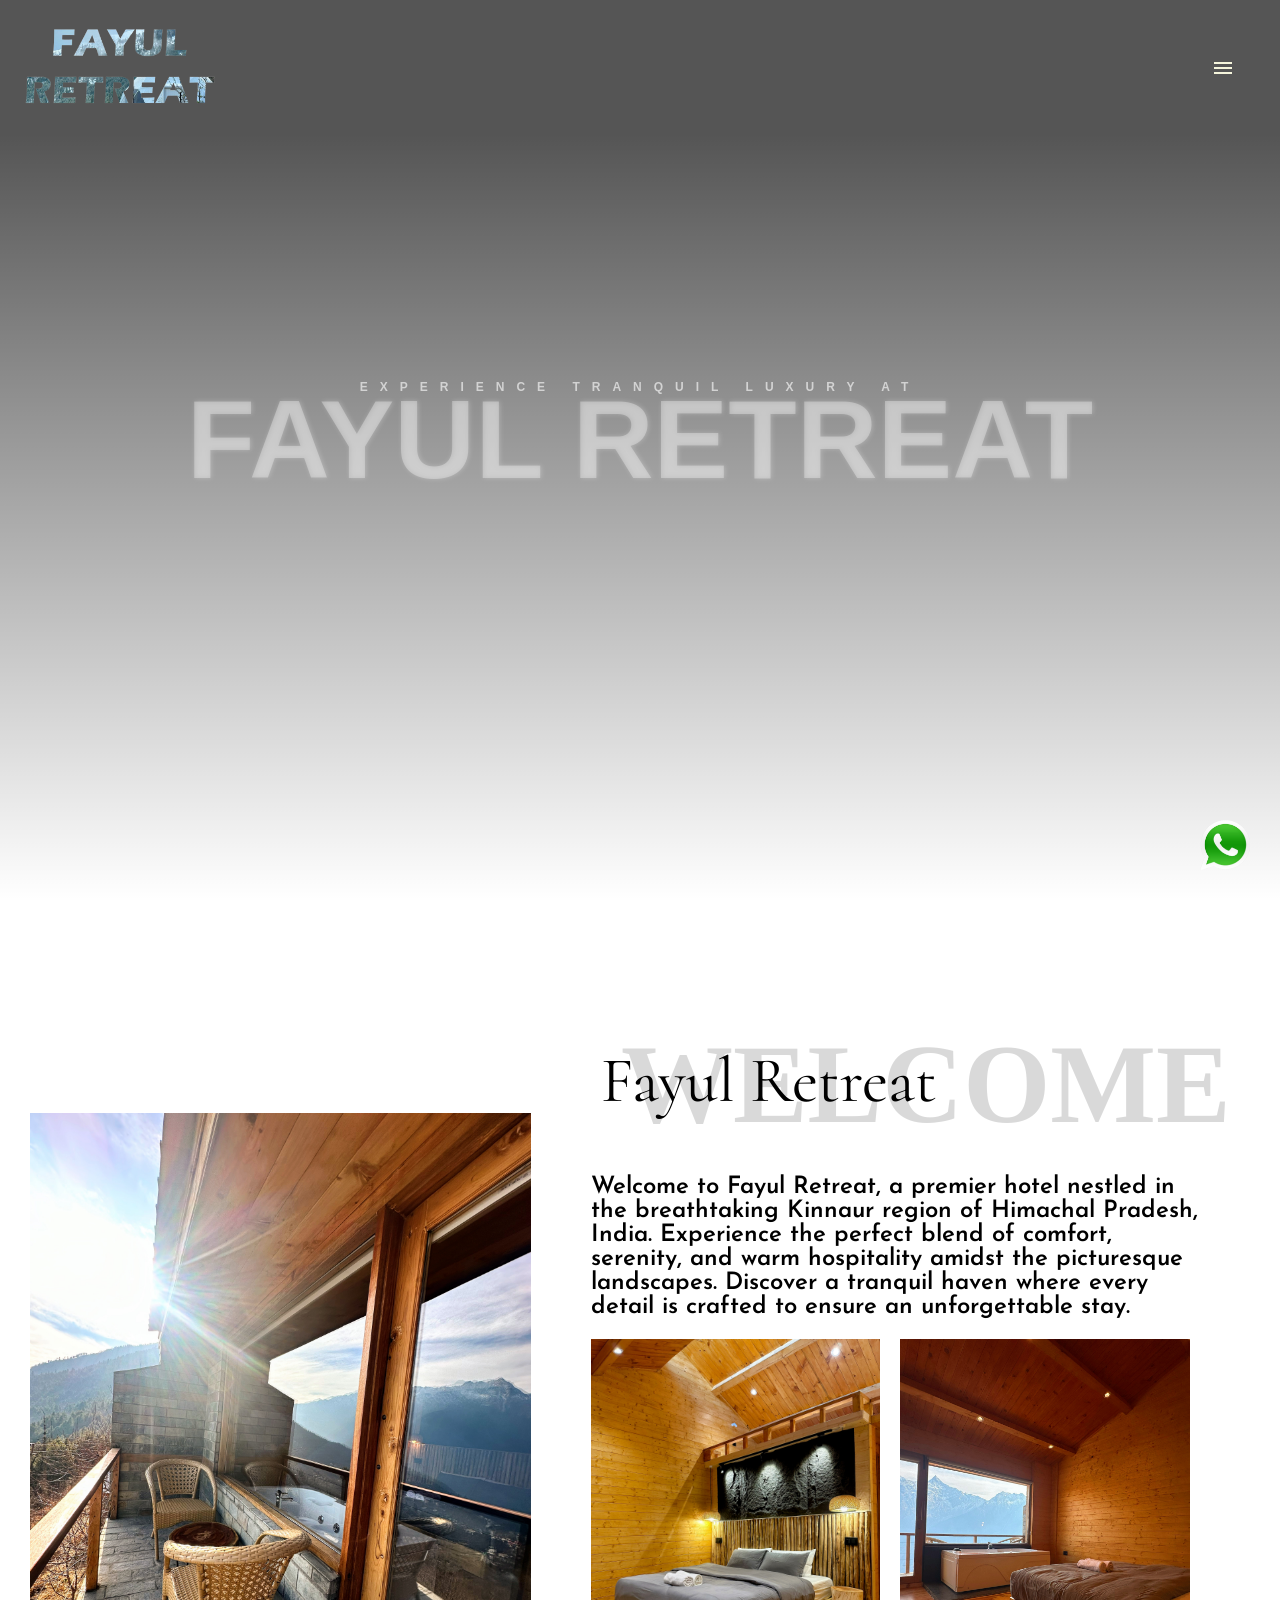
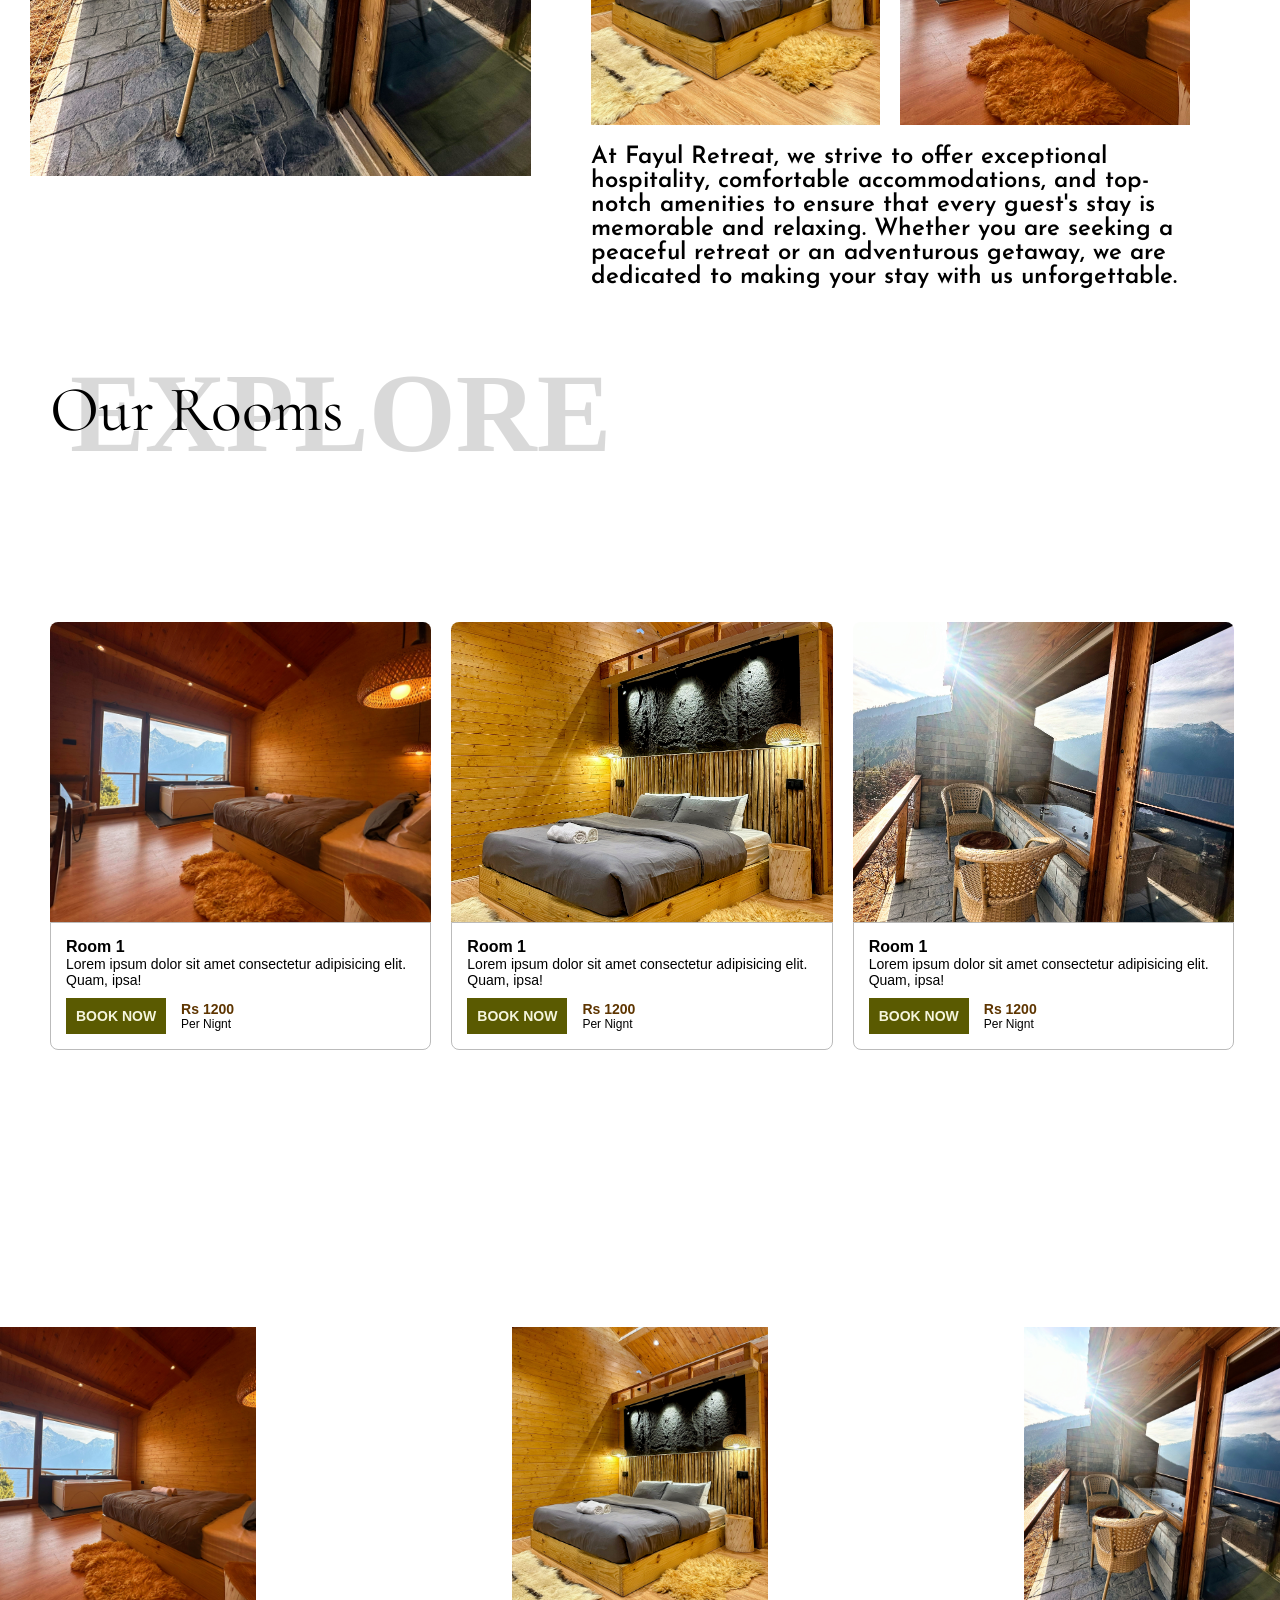
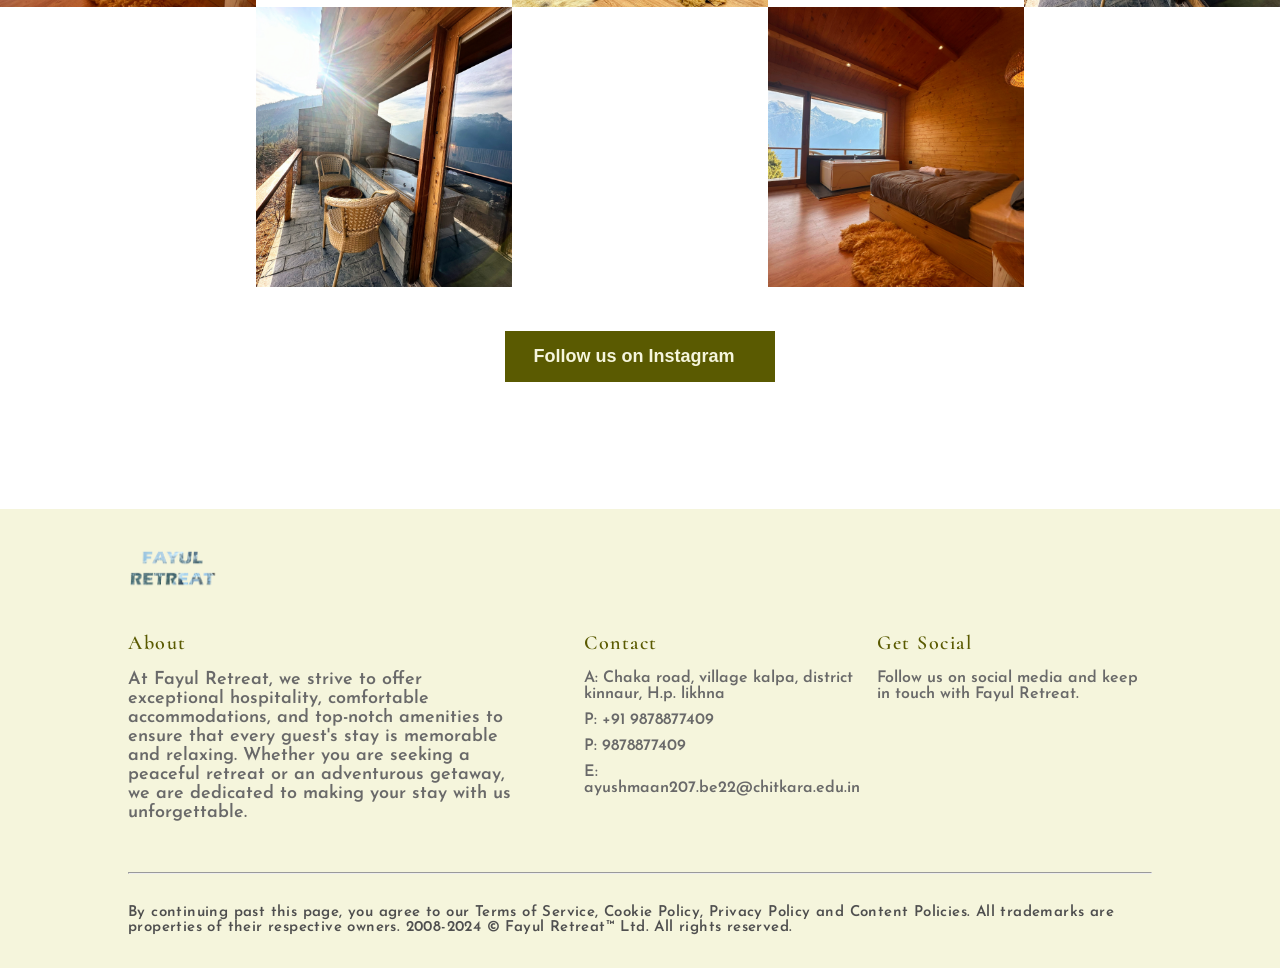
==== index.html @ 1ed149c2 "main-page" ====
<!DOCTYPE html>
<html lang="en">

<head>
    <meta charset="UTF-8">
    <meta name="viewport" content="width=device-width, initial-scale=1.0">
    <link rel="stylesheet" href="style.css">
    <link rel="stylesheet" href="https://site-assets.fontawesome.com/releases/v6.5.1/css/all.css">
    <title>Fayul Retreat: Experience tranquil luxury</title>
</head>

<body>
    <div class="stwa">
        <a href="https://wa.me/+918847505135?text=hello"><img src="images/whatsapp.png" alt=""></a>
    </div>
    <header>
        <video autoplay muted loop id="myVideo">
            <source src="images/mount.mp4">
        </video>
        <div class="grad">
            <div class="gradt">
                <p>experience tranquil luxury at</p>
                <h1>Fayul Retreat</h1>
            </div>
        </div>
        <div id="nav" class="nav">
            <div class="navup">
                <div id="logo" class="logo">
                    <img src="images/logo.png" alt="logo">
                </div>
                <span id="pbtn" class="secondary-btn"><i onclick="menu()"
                        class="material-symbols-outlined">menu</i></span>
            </div>
            <div id="navdown" class="navdown">
                <div class="lul" id="lul">
                    <li>
                        <ul><a href="index.html">home</a></ul>
                        <ul><a href="#about">about</a></ul>
                        <ul><a href="#rooms">rooms</a></ul>
                        <ul><a href="#pages">pages</a></ul>
                        <ul><a href="#contact">contact</a></ul>
                        <!-- <ul><a href="#home">home</a></ul> -->
                    </li>
                </div>
                <hr>
                <div class="rul">
                    <div>
                        <h1>Welcome to </h1>
                        <h1>Fayul Retreat</h1>
                    </div>
                    <button class="primary-btn"><a href="booknow.html">BOOK NOW </button></a>
                    <div>
                        <div class="fcc1">
                            <div>A: Chaka road, village kalpa, district kinnaur, H.p. likhna</div>
                            <div>P: +91 9878877409</div>
                            <div>P: 9878877409</div>
                            <div>E: ayushmaan207.be22@chitkara.edu.in</div>
                        </div>
                        <div class="icons">
                            <button>
                                <i class="fa-brands fa-instagram"></i>
                            </button>
                            <button>
                                <i class="fa-brands fa-whatsapp"></i>
                            </button>
                            <button>
                                <i class="fa-regular fa-envelope"></i>
                            </button>
                            <button>
                                <i class="fa-brands fa-airbnb"></i>
                            </button>
                        </div>
                    </div>
                </div>
            </div>

        </div>
    </header>
    <div class="main">

        <div class="intro">

            <div class="ir">
                <img src="images/3.JPG" alt="">
            </div>
            <div class="il">
                <div class="hed1">
                    <div class="back">welcome</div>
                    <div class="front">Fayul Retreat</div>
                </div>
                <div class="contt">
                    Welcome to Fayul Retreat, a premier hotel nestled in the breathtaking Kinnaur region of Himachal
                    Pradesh, India. Experience the perfect blend of comfort, serenity, and warm hospitality amidst the
                    picturesque landscapes. Discover a tranquil haven where every detail is crafted to ensure an
                    unforgettable stay.
                </div>
                <div class="iimg">
                    <img src="images/2.JPG" alt="">
                    <img src="images/1.JPG" alt="">
                </div>
                <div class="contt">
                    At Fayul Retreat, we strive to offer exceptional hospitality, comfortable accommodations, and
                    top-notch amenities to ensure that every guest's stay is memorable and relaxing. Whether you are
                    seeking a peaceful retreat or an adventurous getaway, we are dedicated to making your stay with us
                    unforgettable.
                </div>
            </div>

        </div>

        <div id="rooms">

            <div class="hed">
                <div class="back">explore</div>
                <div class="front">Our Rooms</div>
            </div>
            <div class="rcont">
                <div class="rcard">
                    <div class="rimg">
                        <img src="images/1.JPG" alt="">
                    </div>
                    <div class="textr">
                        <div class="rtext">
                            <span class="ch">room 1</span>
                            <span class="ct">Lorem ipsum dolor sit amet consectetur adipisicing elit. Quam, ipsa!</span>
                        </div>
                        <div class="rbook">
                            <a href="booknow.html">
                                <button class="cbn">Book Now</button>
                            </a>
                            <div class="cprc">
                                <span class="cu">Rs 1200</span>
                                <span class="cd">Per Nignt</span>
                            </div>
                        </div>
                    </div>
                </div>
                <div class="rcard">
                    <div class="rimg">
                        <img src="images/2.JPG" alt="">
                    </div>
                    <div class="textr">
                        <div class="rtext">
                            <span class="ch">room 1</span>
                            <span class="ct">Lorem ipsum dolor sit amet consectetur adipisicing elit. Quam, ipsa!</span>
                        </div>
                        <div class="rbook"><a href="booknow.html">
                                <button class="cbn">Book Now</button>
                            </a>
                            <div class="cprc">
                                <span class="cu">Rs 1200</span>
                                <span class="cd">Per Nignt</span>
                            </div>
                        </div>
                    </div>
                </div>
                <div class="rcard">
                    <div class="rimg">
                        <img src="images/3.JPG" alt="">
                    </div>
                    <div class="textr">
                        <div class="rtext">
                            <span class="ch">room 1</span>
                            <span class="ct">Lorem ipsum dolor sit amet consectetur adipisicing elit. Quam, ipsa!</span>
                        </div>
                        <div class="rbook"><a href="booknow.html">
                                <button class="cbn">Book Now</button>
                            </a>
                            <div class="cprc">
                                <span class="cu">Rs 1200</span>
                                <span class="cd">Per Nignt</span>
                            </div>
                        </div>
                    </div>
                </div>
                <div class="rcard">
                    <div class="rimg">
                        <img src="images/1.JPG" alt="">
                    </div>
                    <div class="textr">
                        <div class="rtext">
                            <span class="ch">room 1</span>
                            <span class="ct">Lorem ipsum dolor sit amet consectetur adipisicing elit. Quam, ipsa!</span>
                        </div>
                        <div class="rbook"><a href="booknow.html">
                                <button class="cbn">Book Now</button>
                            </a>
                            <div class="cprc">
                                <span class="cu">Rs 1200</span>
                                <span class="cd">Per Nignt</span>
                            </div>
                        </div>
                    </div>
                </div>
                <div class="rcard">
                    <div class="rimg">
                        <img src="images/2.JPG" alt="">
                    </div>
                    <div class="textr">
                        <div class="rtext">
                            <span class="ch">room 1</span>
                            <span class="ct">Lorem ipsum dolor sit amet consectetur adipisicing elit. Quam, ipsa!</span>
                        </div>
                        <div class="rbook"><a href="booknow.html">
                                <button class="cbn">Book Now</button>
                            </a>
                            <div class="cprc">
                                <span class="cu">Rs 1200</span>
                                <span class="cd">Per Nignt</span>
                            </div>
                        </div>
                    </div>
                </div>
                <div class="rcard">
                    <div class="rimg">
                        <img src="images/3.JPG" alt="">
                    </div>
                    <div class="textr">
                        <div class="rtext">
                            <span class="ch">room 1</span>
                            <span class="ct">Lorem ipsum dolor sit amet consectetur adipisicing elit. Quam, ipsa!</span>
                        </div>
                        <div class="rbook"><a href="booknow.html">
                                <button class="cbn">Book Now</button>
                            </a>
                            <div class="cprc">
                                <span class="cu">Rs 1200</span>
                                <span class="cd">Per Nignt</span>
                            </div>
                        </div>
                    </div>
                </div>

            </div>
        </div>

        <div id="pages" class="insta">
            <div class="igrid">
                <div class="igc">
                    <img src="images/1.JPG" alt="">
                </div>
                <div class="igc">
                    <video autoplay muted loop id="myVideo">
                        <source src="images/mount.MOV">
                    </video>
                </div>
                <div class="igc">
                    <img src="images/2.JPG" alt="">
                </div>
                <div class="igc">
                    <video autoplay muted loop id="myVideo">
                        <source src="images/r2vid.MOV">
                    </video>
                </div>
                <div class="igc">
                    <img src="images/3.JPG" alt="">
                </div>
                <div class="igc">
                    <video autoplay muted loop id="myVideo">
                        <source src="images/r2vid.MOV">
                    </video>
                </div>
                <div class="igc">
                    <img src="images/3.JPG" alt="">
                </div>
                <div class="igc">
                    <video autoplay muted loop id="myVideo">
                        <source src="images/outvid.MP4">
                    </video>
                </div>
                <div class="igc">
                    <img src="images/1.JPG" alt="">
                </div>
                <div class="igc">
                    <video autoplay muted loop id="myVideo">
                        <source src="images/r1vid.MOV">
                    </video>
                </div>
            </div>
            <div class="itg">
                <button class="inb">
                    <span>Follow us on Instagram</span>
                    <i class="fa-brands fa-instagram"></i>
                </button>
            </div>
        </div>





    </div>
    <footer>
        <div class="foot">
            <div class="f0">
                <img src="images/logo.png" alt="">
            </div>
            <div class="f1">
                <div class="about" id="about">
                    <div class="fch">About</div>
                    <div class="fcc">At Fayul Retreat, we strive to offer exceptional hospitality, comfortable
                        accommodations, and top-notch amenities to ensure that every guest's stay is memorable and
                        relaxing. Whether you are seeking a peaceful retreat or an adventurous getaway, we are dedicated
                        to making your stay with us unforgettable.
                    </div>
                </div>
                <div class="fcont">

                    <div class="fc1">
                        <div class="fch">Contact</div>
                        <div class="fcc">
                            <div>A: Chaka road, village kalpa, district kinnaur, H.p. likhna</div>
                            <div>P: +91 9878877409</div>
                            <div>P: 9878877409</div>
                            <div>E: ayushmaan207.be22@chitkara.edu.in</div>
                        </div>

                    </div>

                    <div class="fc1">
                        <div class="fch">Get Social</div>
                        <div class="fcc">
                            <span>Follow us on social media and keep in touch with Fayul Retreat.</span>
                            <div class="icons">
                                <button>
                                    <i class="fa-brands fa-instagram"></i>
                                </button>
                                <button>
                                    <i class="fa-brands fa-whatsapp"></i>
                                </button>
                                <button>
                                    <i class="fa-regular fa-envelope"></i>
                                </button>
                                <button>
                                    <i class="fa-brands fa-airbnb"></i>
                                </button>

                            </div>
                        </div>
                    </div>

                </div>
            </div>
            <hr>
            <div class="f2">
                By continuing past this page, you agree to our Terms of Service, Cookie Policy, Privacy Policy and
                Content Policies. All trademarks are properties of their respective owners. 2008-2024 © Fayul Retreat™
                Ltd. All
                rights reserved.
            </div>
        </div>
    </footer>
    <script src="script.js"></script>
</body>

</html>
---- style.css ----
@import url("https://fonts.googleapis.com/css2?family=Material+Symbols+Outlined:opsz,wght,FILL,GRAD@24,400,0,0");

@import url("https://fonts.googleapis.com/css?family=Josefin+Sans:thin100|Cormorant");

* {
    font-family: sans-serif;
    padding: 0px;
    margin: 0px;
    box-sizing: border-box;
}

.stwa{
    position:fixed;
    margin: 30px;
    bottom: 0;
    right: 0;
    z-index: 100;
    height: 50px;

}
.stwa img{
    height: 100%;
}
header {
    height: 100vh;
}

#myVideo {
    position: relative;
    top: 0;
    left: 0;
    object-fit: cover;
    object-position: center;
    width: 100%;
    height: 100%;
    filter: contrast(80%);
}

.grad {
    position: absolute;
    top: 0;
    left: 0;
    width: 100%;
    height: 100%;
    background: linear-gradient(rgba(0, 0, 0, 0.667) 15%, transparent);
    display: flex;
    flex-direction: column;
    text-align: center;
    justify-content: center;
}

.gradt {
    /* background: linear-gradient(transparent,rgba(0, 0, 0, 0.473), transparent); */
    height: 160px;
    display: flex;
    text-align: center;
    justify-content: center;
    position: relative;
}

.grad p {
    letter-spacing: 12px;
    color: rgba(255, 255, 255, 0.61);
    font-weight: 600;
    font-size: 12px;
    text-transform: uppercase;
    position: absolute;
    top: 0;
    padding-top: 10px;
}

.grad h1 {
    padding-top: 20px;
    line-height: 100px;
    position: absolute;
    top: 0;
    text-transform: uppercase;
    font-weight: 900;
    font-size: 112px;
    color: rgba(255, 255, 255, 0.32);
    text-shadow: 1px 0 5px #ffffff40;
}

@media screen and (max-width:600px) {
    .gradt h1{
        transition: 0.2s;
        transform: scale(0.7);
    }  
    .grad p{
        transition: 0.2s;
        transform: scale(0.7);
    }
}
@media screen and (max-width:440px) {
    .gradt h1{
        transition: 0.2s;
        transform: scale(0.5);
    } 
    .grad p{
        transition: 0.2s;
        transform: scale(0.5);
    }  
}

.nav {
    position: absolute;
    top: 0;
    left: 0;
    width: 100%;
    height: 100vh;
    display: flex;
    flex-direction:column;
    align-items: center;
}

.show1{
    background-color: #fff;
    transition: 0.5s;
}
.logo {
    display: flex;
    align-items: center;
}

.logo img {
    height: 10vh;
}

.navup{
    height: 15vh;
    display: flex;
    justify-content: space-between;
    width: 100%;
    padding: 20px;
    align-items: center;
}
.navdown{
    display: none;
    /* display: flex; */
    height: 80vh;
    width: 100%;
    justify-content: center;
    padding: 0 30px;
    /* background-color: green; */
}
.show3{
    display: flex;
    justify-content: center;
    transition: 0.5s;
}

.lul{
    display: flex;
    flex-direction: column;
    justify-content: center;
    padding: 50px 0 50px 10px;
}

.lul li {
    align-items: end;
    list-style: none;
    height: 100%;
    display: flex;
    flex-direction: column;
    justify-content: space-between;
}
.lul a{
    font-family: "Josefin Sans", sans-serif;
    text-transform: uppercase;
    text-decoration: none;
    color: rgb(0, 0, 0);
    font-weight: 900;
    font-size: xxx-large;
}
.lul li a:hover {
    color:rgb(90, 90, 1);
}


.navdown hr{
    margin: 0 5%;
}


.rul{
    display: flex;
    flex-direction: column;
    justify-content: space-evenly;
    align-items: start;
    padding: 5% 10px 5% 0px;
    
}
.rul h1{
    line-height: 50px;
    font-family: 'Cormorant', serif;
    font-size: 50px;
    font-weight:normal;
}
.primary-btn {
    padding: 20px;
    border: 0;
    font-weight: 900;
    font-size: large;
    text-transform: uppercase;
    cursor: pointer;
    font-family: "Josefin Sans", sans-serif;
    background-color: transparent;
    border: 1px solid #696969;
    color: black;
}
.primary-btn>a{
    color:rgb(90, 90, 1);
    text-decoration: none;
}

.primary-btn:hover {
    background-color:rgb(90, 90, 1);
    color: beige;
    border: none;
    transition: 0.5s 
}

.rul .fcc1{
    padding-bottom: 15px;
    cursor: pointer;
    color: #696969;
    font-weight: 600;
    font-size: 18px;
}
.fcc1 div{
    font-family: "Josefin Sans", sans-serif;
}

@media screen and (max-width:700px) {
    .show3{
        display: flex;
        flex-direction: column;
        justify-content: start;
    }
    .navdown {
        /* background-color: green; */
        height: 100%;
        padding: 30px;
        margin: 0;
    }
    .lul{
        align-self: start;
        padding: 0;
    }
    .lul li{
        align-items: start;
    }
    .lul a{
        font-size: larger;
    }
    .lul ul{
        padding-bottom: 10px;
    }
    .navdown hr{
        margin: 20px 0 ;
    }
    .rul{
        height: 100%;
        align-self: start;
        padding: 0;
    }
    .rul h1{
        line-height: 40px;
        font-size: 40px;
    }
    .primary-btn {
        padding: 15px;
    }

}

@media screen and (max-width:400px) {
    .rul h1{
        line-height: 30px;
        font-size: 30px;
    }
    .primary-btn {
        padding: 10px;
    }
    .rul .fcc1{
        padding-bottom: 5px;
        font-size:15px;
    }

}


.secondary-btn {
    color: beige;
    margin-right: 20px;
    align-items: center;
    padding: 5px;
    height: 36px;
    display: flex;
    align-items: center;
    cursor: pointer;
    
}
.show2{
    color: black;
}

.secondary-btn:hover {
    background-color:  #6969692e;
    border-radius: 5px;
}



.intro {
    margin: 80px 10px 0px;
    display: flex;
    flex-direction: row;
    padding: 20px;
}

.il {
    width: 70%;
    display: flex;
    flex-direction: column;
    padding: 0 50px;
}
.hed1 {
    margin: 20px;
    position: relative;
    min-height: 15vh;
    display: flex;
    flex-direction: column;
}
.hed {
    margin: 20px;
    position: relative;
    height: 15vh;
    display: flex;
    flex-direction: column;
}
.contt {
    font-family: "Josefin Sans", sans-serif;
    font-weight: 600;
    font-size: 1.5em;
    /* position: relative; */
    padding-left: 10px;
}

@media screen and (max-width:700px) {
    .hed{
        transition: 0.2s;
        transform: scale(0.9);
        margin-left: 0;
        align-self: start;
        margin-left: 20px;
    } 
    .hed1{
        transition: 0.2s;
        transform: scale(0.85);
        margin-left: 0;
        align-self: start;
        margin-bottom: 30px;
    }  
}
@media screen and (max-width:600px) {
    .hed{
        transition: 0.2s;
        transform: scale(0.6);
        align-self: start;
        margin-left: 10px;
    } 
    .hed1{
        transition: 0.2s;
        transform: scale(0.55);
        align-self: start;
        margin-left: 7px;
        margin-bottom: 20px;
    } 
    .contt {
        font-size: 1.3em;
    }
    
}
@media screen and (max-width:403px) {
    .hed{
        transition: 0.2s;
        transform: scale(0.45);
        align-self: start;
        margin-left: 10px;
    } 
    .hed1{
        transition: 0.2s;
        transform: scale(0.4);
        align-self: start;
        margin-left: 7px;
        margin-bottom: 0px;
    } 
    .contt {
        font-size: 1em;
    }
}

.back {
    padding-left: 20px;
    font-family: serif;
    text-transform: uppercase;
    font-size: 7em;
    position: absolute;
    font-weight: 900;
    color: rgba(0, 0, 0, 0.15);
}

.front {
    width: 500px;
    font-family: 'Cormorant', serif;
    font-size: 4em;
    position: absolute;
    /* height: 100%; */
    top: 22px;
}

.iimg {
    display: flex;
    flex-direction: row;
    height: 50%;

}

.iimg img {
    padding: 20px 10px;
    width: 50%;
    min-height: 100%;
    object-fit: cover;
    object-position: center;
}



.ir {
    padding: 30px 0;
    width: 50%;
    display: flex;
    justify-content: center;
    align-items: center;

}

.ir img {
    width: 100%;
    height: 80%;
    object-fit: cover;
    object-position: center;
    /* padding:0 50px; */
}

@media screen and (max-width:1200px) {
    .intro {
        display: flex;
        flex-direction: column;
    }
    .il{
        width: 100%;
        padding: 0;
    }
    .ir{
        width: 100%;

    }
    /* .hed {
        margin-bottom: 20vh;
    } */
}





#rooms {
    margin: 0px 10px;
    display: flex;
    flex-direction: column;
    padding: 20px;
    height: 100vh;
}

.rcont {
    padding: 0 20px;
    height: 100%;
    display: grid;
    grid-auto-flow: column;
    grid-auto-columns: calc((100% /3) - 12px);
    grid-gap: 20px;
    overflow: hidden;
    align-items: center;
    /* background-color: gray; */
}
.rcard {
    /* background-color: rgb(227, 54, 54); */
    height: 500px;
    margin-top: 75px;
    display: flex;
    flex-direction: column;
}

@media screen and (max-width:900px) {
    .rcont {
    grid-auto-columns: calc((100% /2));
    }
    .rcard{
        margin-top: 30px;
        }
}
@media screen and (max-width:600px) {
    .rcont {
    grid-auto-columns: calc((100%));
    }
    .rcard{
    margin-top: 0px;
    }
    
}


.rimg {
    height: 60%;
    width: 100%;
}

.rimg img {
    border-top-left-radius: 8px;
    border-top-right-radius: 8px;
    object-fit: cover;
    object-position: center;
    width: 100%;
    height: 100%;
}

.textr {
    border: 0.5px solid rgba(128, 128, 128, 0.534);
    padding: 15px;
    display: flex;
    flex-direction: column;
    border-bottom-left-radius: 8px;
    border-bottom-right-radius: 8px;
}

.rtext {
    display: flex;
    flex-direction: column;
}

.ch {
    text-transform: capitalize;
    font-weight: bold;
    font-size: 16px;
}

.ct {
    font-size: 14px;
}

.rbook {
    padding-top: 10px;
    display: flex;
    flex-direction: row;
    
}

.cbn {
    cursor: pointer;
    text-transform: uppercase;
    font-size: 14px;
    padding: 10px;
    background-color:rgb(90, 90, 1);
    color: beige;
    border: none;
    font-weight: bold;
}

.cprc {
    padding-left: 15px;
    display: flex;
    flex-direction: column;
    justify-content: center;
}

.cu {
    color: rgb(94, 53, 0);
    font-weight: bold;
    font-size: 14px;
}

.cd {
    font-size: 12px;
}

.insta {
    padding:  100px 0px;
    display: flex;
    flex-direction: column;
    height: 100vh;
    justify-content: center;
    /* background-color: gainsboro; */
}


.igrid {
    height: 80%;
    margin-bottom: 20px;
    display: grid;
    grid-template-rows: 50% 50%;
    grid-template-columns: 20% 20% 20% 20% 20%;
}


.igc img {
    width: 100%;
    height: 100%;
    object-fit: cover;
    object-position: center;
}
.itg {
    height: 10%;
    display: flex;
    justify-content: center;
    align-items: center;
    margin-top: 15px;
}

.inb {
    width: 270px;
    font-size: large;
    display: flex;
    flex-direction: row;
    justify-content: center;
    align-items: center;
    gap: 5%;
    padding: 15px;
    color: beige;
    background-color:rgb(90, 90, 1);
    border: none;
    font-weight: bold;
}



footer{
    /* margin-top: 100px; */
    padding: 20px 10%;
    background-color: beige;
}
hr{
    margin: 50px 0 8px;
}
.foot{
    display: flex;
    flex-direction: column;
    
}

.f0{
    height: 40px;
    display: flex;
    flex-direction: row;
    justify-content: space-between;
    margin: 20px 0 40px;
}
.f0 img{
    height: 100%;
}

.f1{
    display: flex;
    flex-direction: row;
    justify-content: space-between;
    gap: 6%;
}
.about{
    width: 60%;
    display: flex;
    flex-direction: column;
}
.fcont{
    /* width: 40%; */
    display: flex;
    flex-direction: row;
    gap: 3%;
    
}


.fch{
    letter-spacing: 1.5px;
    /* text-transform: uppercase; */
    margin-top: 2px;
    margin-bottom: 15px;
    font-size: 20px;
    font-weight: 600;
    font-family: 'Cormorant', serif;
    color:rgb(90, 90, 1);
    
}
.fcc{
    cursor: pointer;
    display: flex;
    flex-direction: column;
    color: #696969;
    font-weight: 600;
    font-family: "Josefin Sans", sans-serif;
    font-size: 18px;
    
}
.fcc div{
    padding-bottom: 10px;
    color: #696969;
    font-weight: 600;
    font-family: "Josefin Sans", sans-serif;
    font-size: 16px;
}
.fcc span{
    font-family: "Josefin Sans", sans-serif;
    color: #696969;
    font-weight: 600;
    font-size: 16px;
    padding-bottom: 5%;
    
}
.icons{
    display: flex;
    flex-direction: row;
    /* justify-content: space-between; */
    width: 100%;
    gap: 5px;
}
.icons button{
    /* color: aqua; */
    background-color: transparent;
    border: 0;
    color: #696969;
    cursor: pointer;
    font-size: 18px;
}
.icons i{
    padding-right: 10px;
    
}
.fc1{
    display: flex;
    flex-direction: column;
}

.f2{
    letter-spacing: 0.4px;
    width: 100%;
    text-align: start;
    color: #4f4f4f;
    font-weight: 600;
    font-family: "Josefin Sans", sans-serif;
    font-size: 15px;
    margin: 23px 0 13px;
}
@media screen and (max-width:700px) {
    .about{
        width: 100%;
        margin-bottom: 25px;
    }
    .f1{
        display: flex;
        flex-direction: column;
        justify-content: space-between;
    }
}
@media screen and (max-width:450px) {
    .about{
        width: 100%;
        margin-bottom: 25px;
    }
    .f1{
        display: flex;
        flex-direction: column;
        justify-content: space-between;
    }
    .fcont{
        display: flex;
        flex-direction: column;
        justify-content: space-between;
    }
    .foot .fcc{
        font-size: 15px;
    }
}
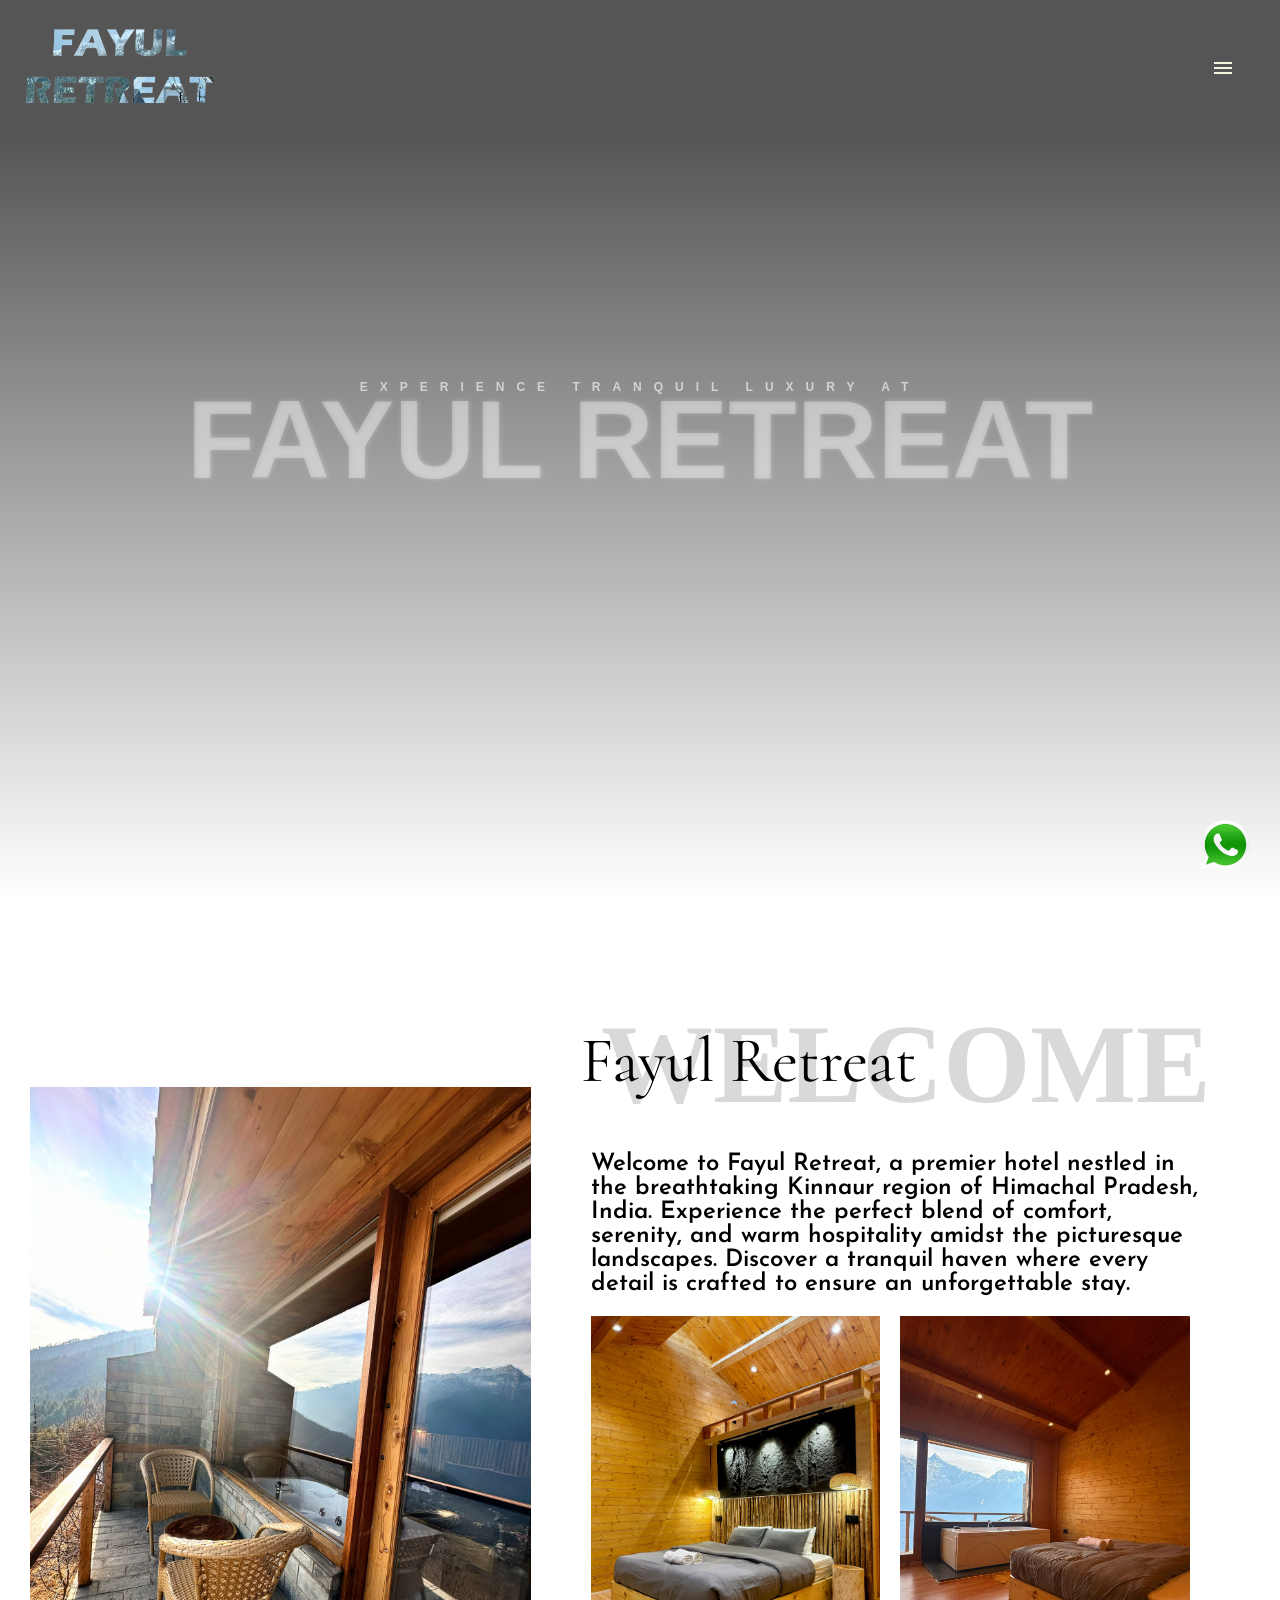
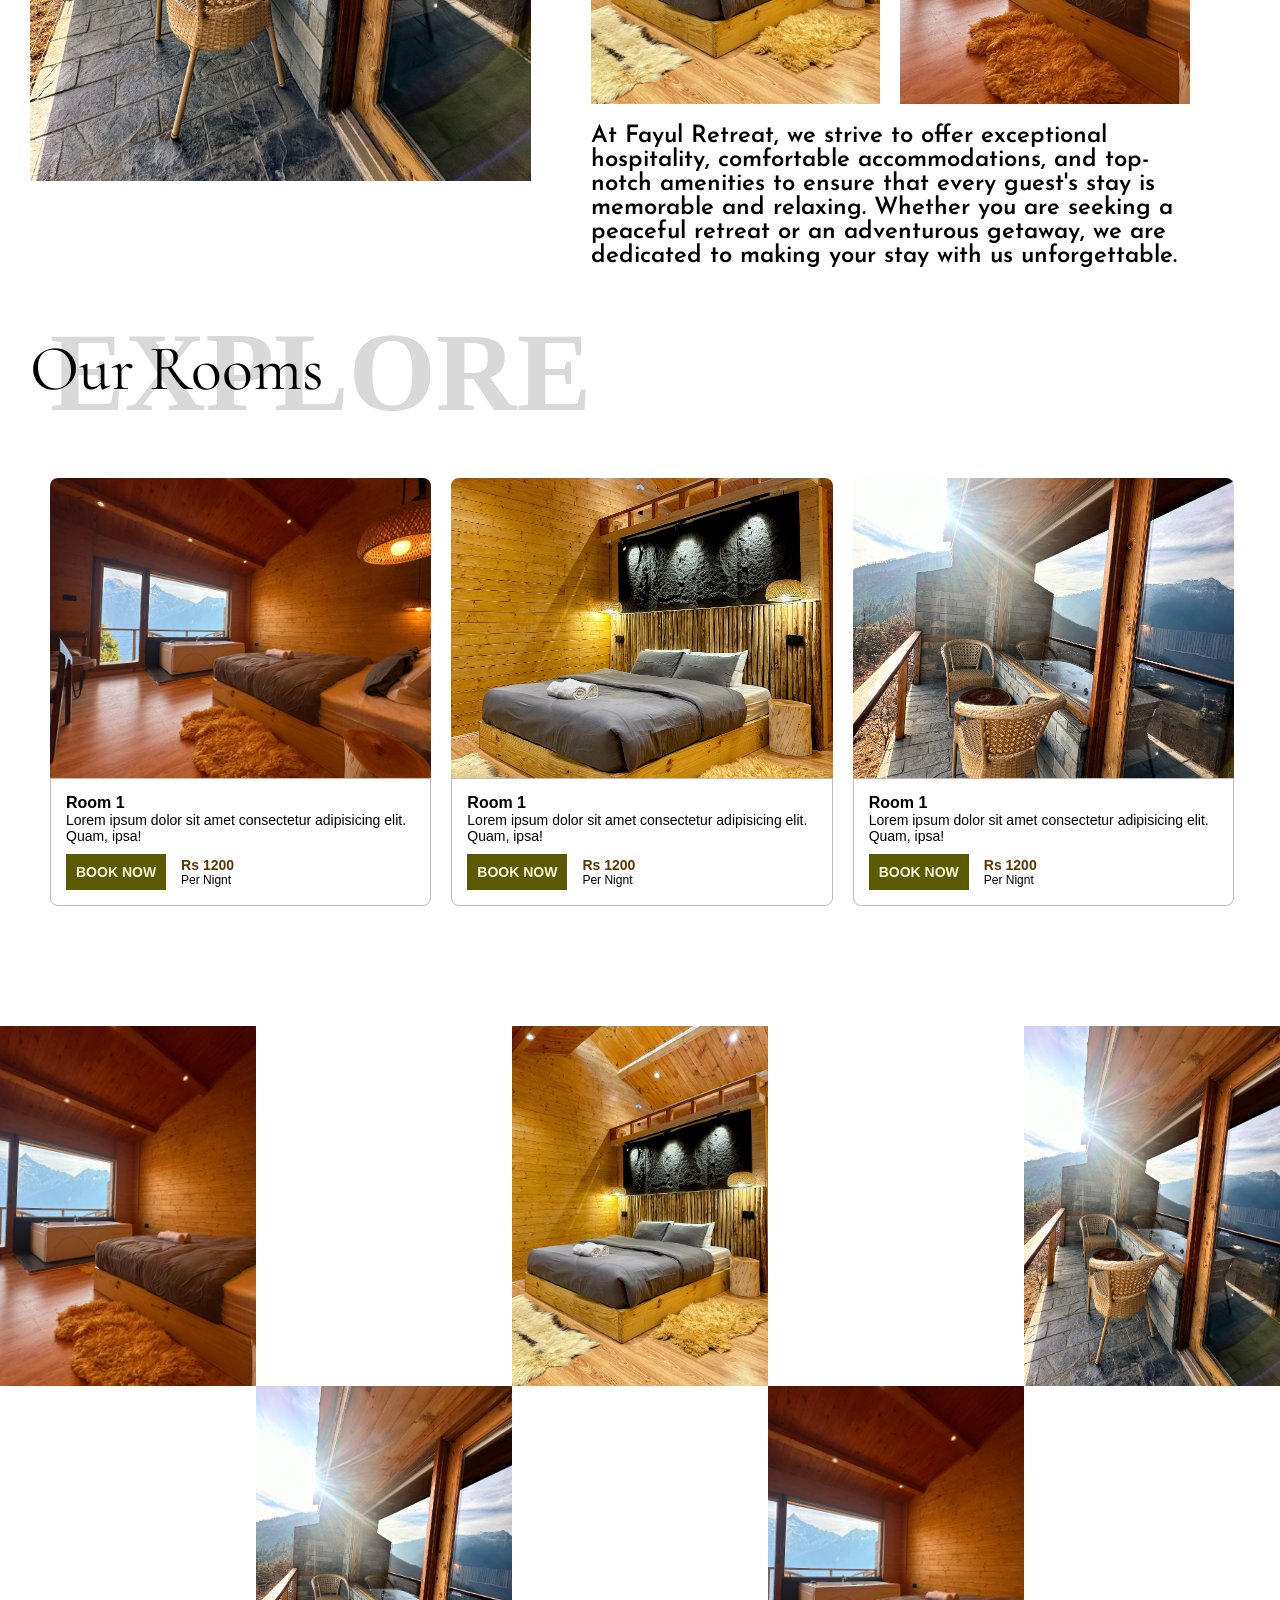
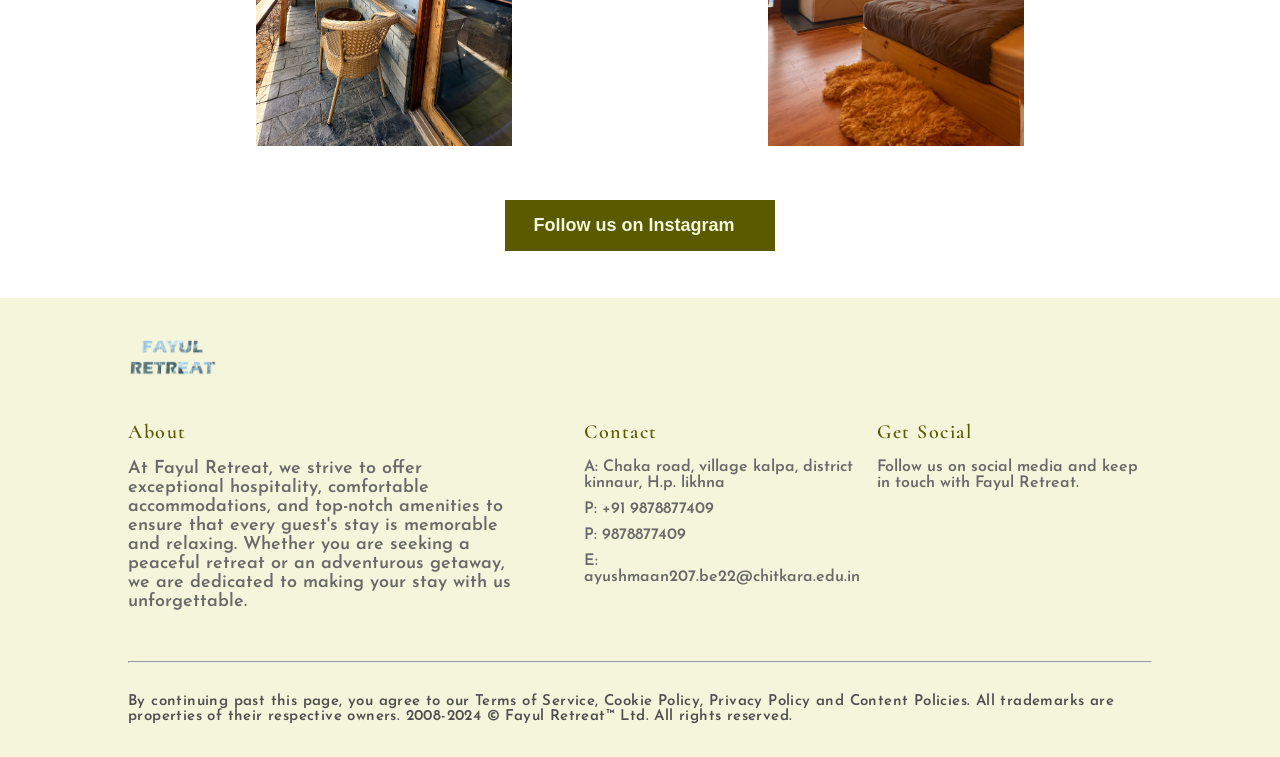
==== commit bc344749: "main-page" ====
--- a/index.html
+++ b/index.html
@@ -6,7 +6,8 @@
     <meta name="viewport" content="width=device-width, initial-scale=1.0">
     <link rel="stylesheet" href="style.css">
     <link rel="stylesheet" href="https://site-assets.fontawesome.com/releases/v6.5.1/css/all.css">
-    <title>Fayul Retreat: Experience tranquil luxury</title>
+    <link rel="shortcut icon" href="images/favicon.ico" type="image/x-icon">
+    <title>Fayul Retreat: experience tranquil luxury</title>
 </head>
 
 <body>
@@ -28,8 +29,7 @@
                 <div id="logo" class="logo">
                     <img src="images/logo.png" alt="logo">
                 </div>
-                <span id="pbtn" class="secondary-btn"><i onclick="menu()"
-                        class="material-symbols-outlined">menu</i></span>
+                <span id="pbtn" class="secondary-btn"><i onclick="menu()" class="material-symbols-outlined">menu</i></span>
             </div>
             <div id="navdown" class="navdown">
                 <div class="lul" id="lul">
@@ -48,7 +48,7 @@
                         <h1>Welcome to </h1>
                         <h1>Fayul Retreat</h1>
                     </div>
-                    <button class="primary-btn"><a href="booknow.html">BOOK NOW </button></a>
+                    <button  class="primary-btn">BOOK NOW</button>
                     <div>
                         <div class="fcc1">
                             <div>A: Chaka road, village kalpa, district kinnaur, H.p. likhna</div>
@@ -271,7 +271,7 @@
                 <div class="igc">
                     <img src="images/1.JPG" alt="">
                 </div>
-                <div class="igc">
+                <div id="hide" class="igc">
                     <video autoplay muted loop id="myVideo">
                         <source src="images/r1vid.MOV">
                     </video>
--- a/style.css
+++ b/style.css
@@ -174,6 +174,7 @@
 }
 .lul li a:hover {
     color:rgb(90, 90, 1);
+
 }
 
 
@@ -207,10 +208,7 @@
     background-color: transparent;
     border: 1px solid #696969;
     color: black;
-}
-.primary-btn>a{
-    color:rgb(90, 90, 1);
-    text-decoration: none;
+    
 }
 
 .primary-btn:hover {
@@ -326,16 +324,16 @@
     padding: 0 50px;
 }
 .hed1 {
-    margin: 20px;
+    margin-bottom: 10px;
     position: relative;
-    min-height: 15vh;
+    height: 16vh;
     display: flex;
     flex-direction: column;
 }
 .hed {
-    margin: 20px;
+    margin-bottom: 50px;
     position: relative;
-    height: 15vh;
+    height: 5vh;
     display: flex;
     flex-direction: column;
 }
@@ -346,62 +344,8 @@
     /* position: relative; */
     padding-left: 10px;
 }
-
-@media screen and (max-width:700px) {
-    .hed{
-        transition: 0.2s;
-        transform: scale(0.9);
-        margin-left: 0;
-        align-self: start;
-        margin-left: 20px;
-    } 
-    .hed1{
-        transition: 0.2s;
-        transform: scale(0.85);
-        margin-left: 0;
-        align-self: start;
-        margin-bottom: 30px;
-    }  
-}
-@media screen and (max-width:600px) {
-    .hed{
-        transition: 0.2s;
-        transform: scale(0.6);
-        align-self: start;
-        margin-left: 10px;
-    } 
-    .hed1{
-        transition: 0.2s;
-        transform: scale(0.55);
-        align-self: start;
-        margin-left: 7px;
-        margin-bottom: 20px;
-    } 
-    .contt {
-        font-size: 1.3em;
-    }
-    
-}
-@media screen and (max-width:403px) {
-    .hed{
-        transition: 0.2s;
-        transform: scale(0.45);
-        align-self: start;
-        margin-left: 10px;
-    } 
-    .hed1{
-        transition: 0.2s;
-        transform: scale(0.4);
-        align-self: start;
-        margin-left: 7px;
-        margin-bottom: 0px;
-    } 
-    .contt {
-        font-size: 1em;
-    }
-}
-
 .back {
+    font-family: 'Cormorant', serif;
     padding-left: 20px;
     font-family: serif;
     text-transform: uppercase;
@@ -412,13 +356,93 @@
 }
 
 .front {
-    width: 500px;
+    width: 50vw;
     font-family: 'Cormorant', serif;
     font-size: 4em;
     position: absolute;
     /* height: 100%; */
     top: 22px;
 }
+
+
+@media screen and (max-width:700px) {
+    .hed{
+        /* transform: scale(0.9);
+        margin-left: 0;
+        align-self: start;
+        margin-left: 20px; */
+        /* margin-bottom: 60px; */
+    } 
+    .hed1{
+        /* transform: scale(0.85);
+        margin-left: 0;
+        align-self: start;
+        margin-bottom: 30px; */
+        /* margin-bottom: 20px; */
+        top: 45px;
+    }  
+    .back{
+        transition: 0.2s;
+        font-size:6em;
+    }
+    .front{
+        transition: 0.2s;
+        font-size:3em;
+    }
+}
+@media screen and (max-width:600px) {
+    .hed{
+        /* transition: 0.2s;
+        transform: scale(0.6);
+        align-self: start;
+        margin-left: 10px; */
+    } 
+    .hed1{
+        /* transition: 0.2s;
+        transform: scale(0.55);
+        align-self: start;
+        margin-left: 7px;
+        margin-bottom: 20px; */
+        /* margin-bottom: 20px; */
+        top: 70px;
+    } 
+    .back{
+        transition: 0.2s;
+        font-size:4.5em;
+    }
+    .front{
+        transition: 0.2s;
+        font-size:2em;
+    }
+    .contt {
+        font-size: 1.3em;
+    }
+    
+}
+@media screen and (max-width:470px) {
+    .hed{
+        transition: 0.2s;
+        transform: scale(0.8);
+        align-self: start;
+        margin-left: 10px;
+        /* margin-bottom: 50px; */
+    } 
+    .hed1{
+        transition: 0.2s;
+        transform: scale(0.75);
+        align-self: start;
+        margin-left: 7px;
+        margin-bottom: 0px;
+        /* margin-bottom: 15px; */
+        /* position: absolute; */
+        top: 35px;
+    } 
+    .contt {
+        font-size: 1em;
+    }
+}
+
+
 
 .iimg {
     display: flex;
@@ -438,7 +462,7 @@
 
 
 .ir {
-    padding: 30px 0;
+    /* padding: 30px 0; */
     width: 50%;
     display: flex;
     justify-content: center;
@@ -481,7 +505,7 @@
     display: flex;
     flex-direction: column;
     padding: 20px;
-    height: 100vh;
+    /* height: 100vh; */
 }
 
 .rcont {
@@ -492,6 +516,7 @@
     grid-auto-columns: calc((100% /3) - 12px);
     grid-gap: 20px;
     overflow: hidden;
+    overflow-x: scroll;
     align-items: center;
     /* background-color: gray; */
 }
@@ -596,7 +621,7 @@
 }
 
 .insta {
-    padding:  100px 0px;
+    /* padding:  100px 0px; */
     display: flex;
     flex-direction: column;
     height: 100vh;
@@ -642,7 +667,15 @@
     border: none;
     font-weight: bold;
 }
-
+@media screen and (max-width:700px){
+    .igrid {
+        grid-template-rows: 33% 34% 33%;
+        grid-template-columns: 33% 34% 33%;
+    }
+    #hide{
+        display: none;
+    }
+}
 
 
 footer{
@@ -789,4 +822,7 @@
     .foot .fcc{
         font-size: 15px;
     }
+    .foot .fcc div{
+        font-size: 15px;
+    }
 }
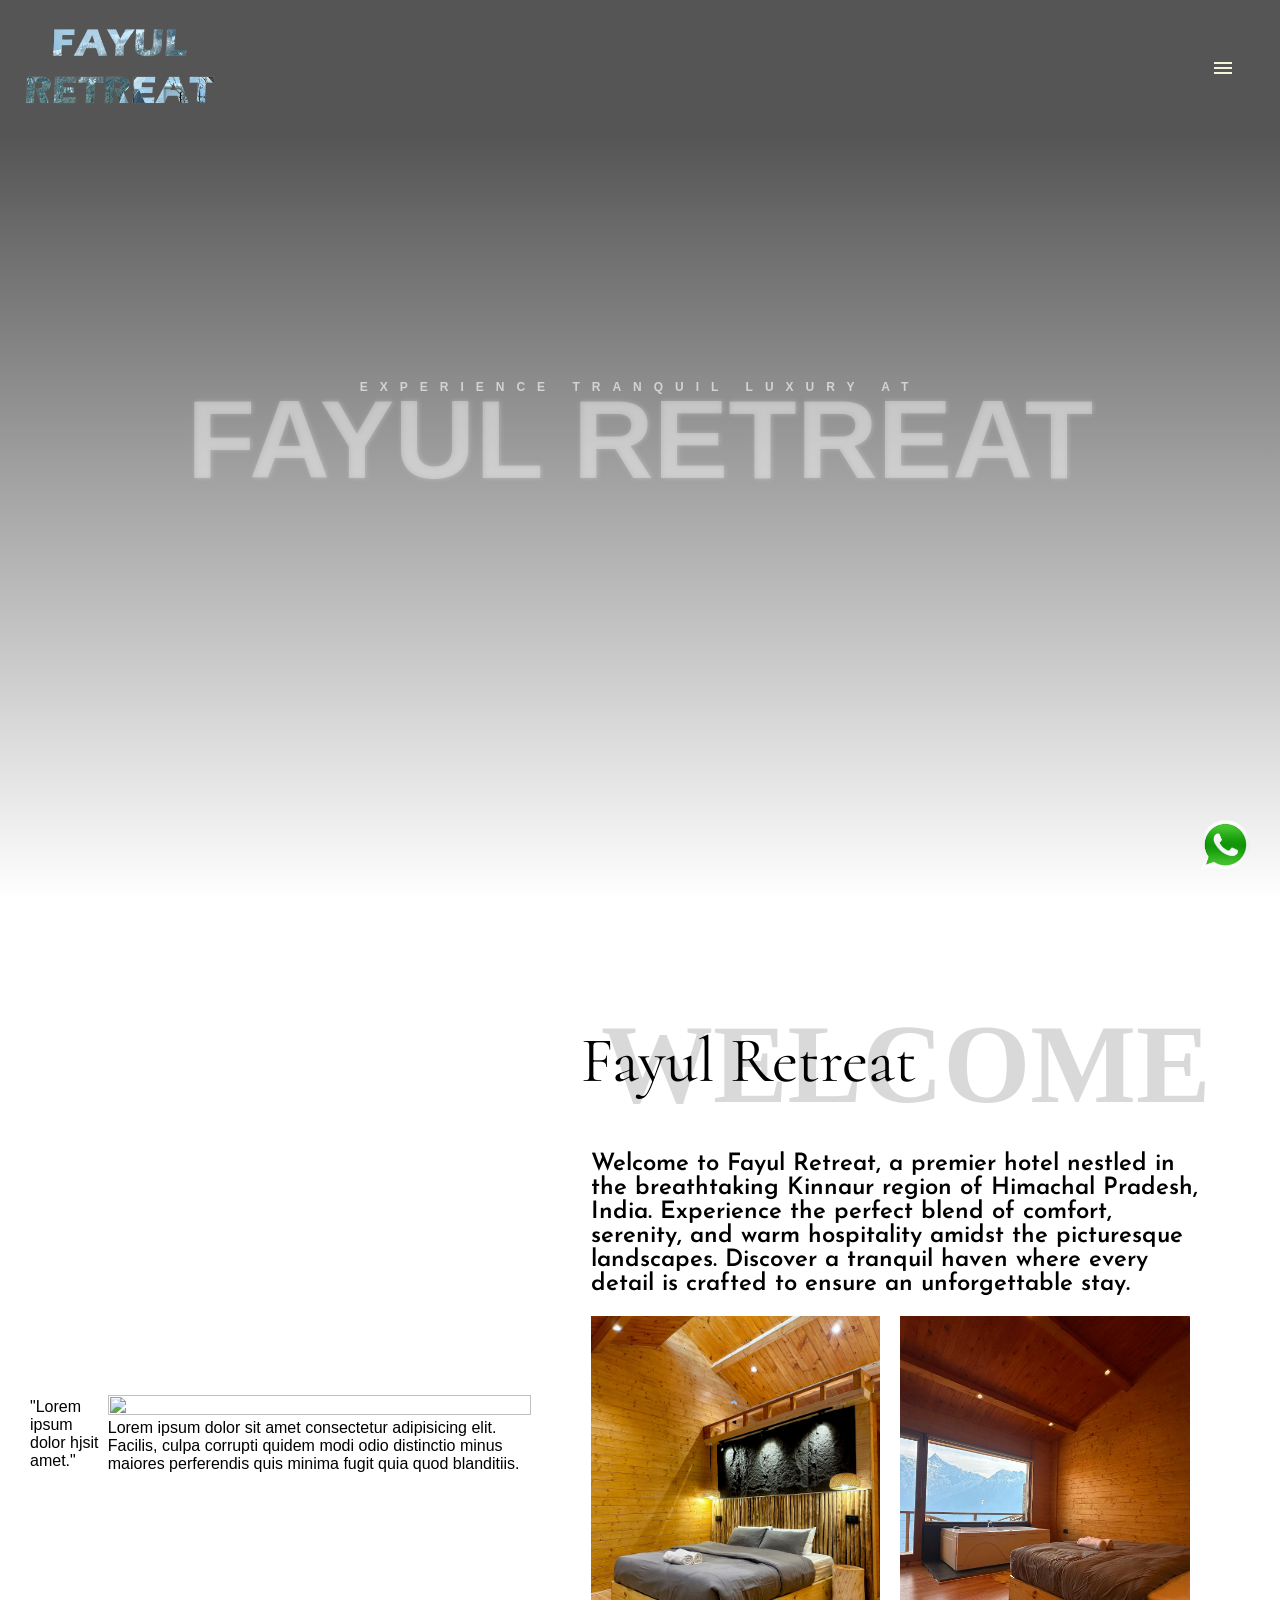
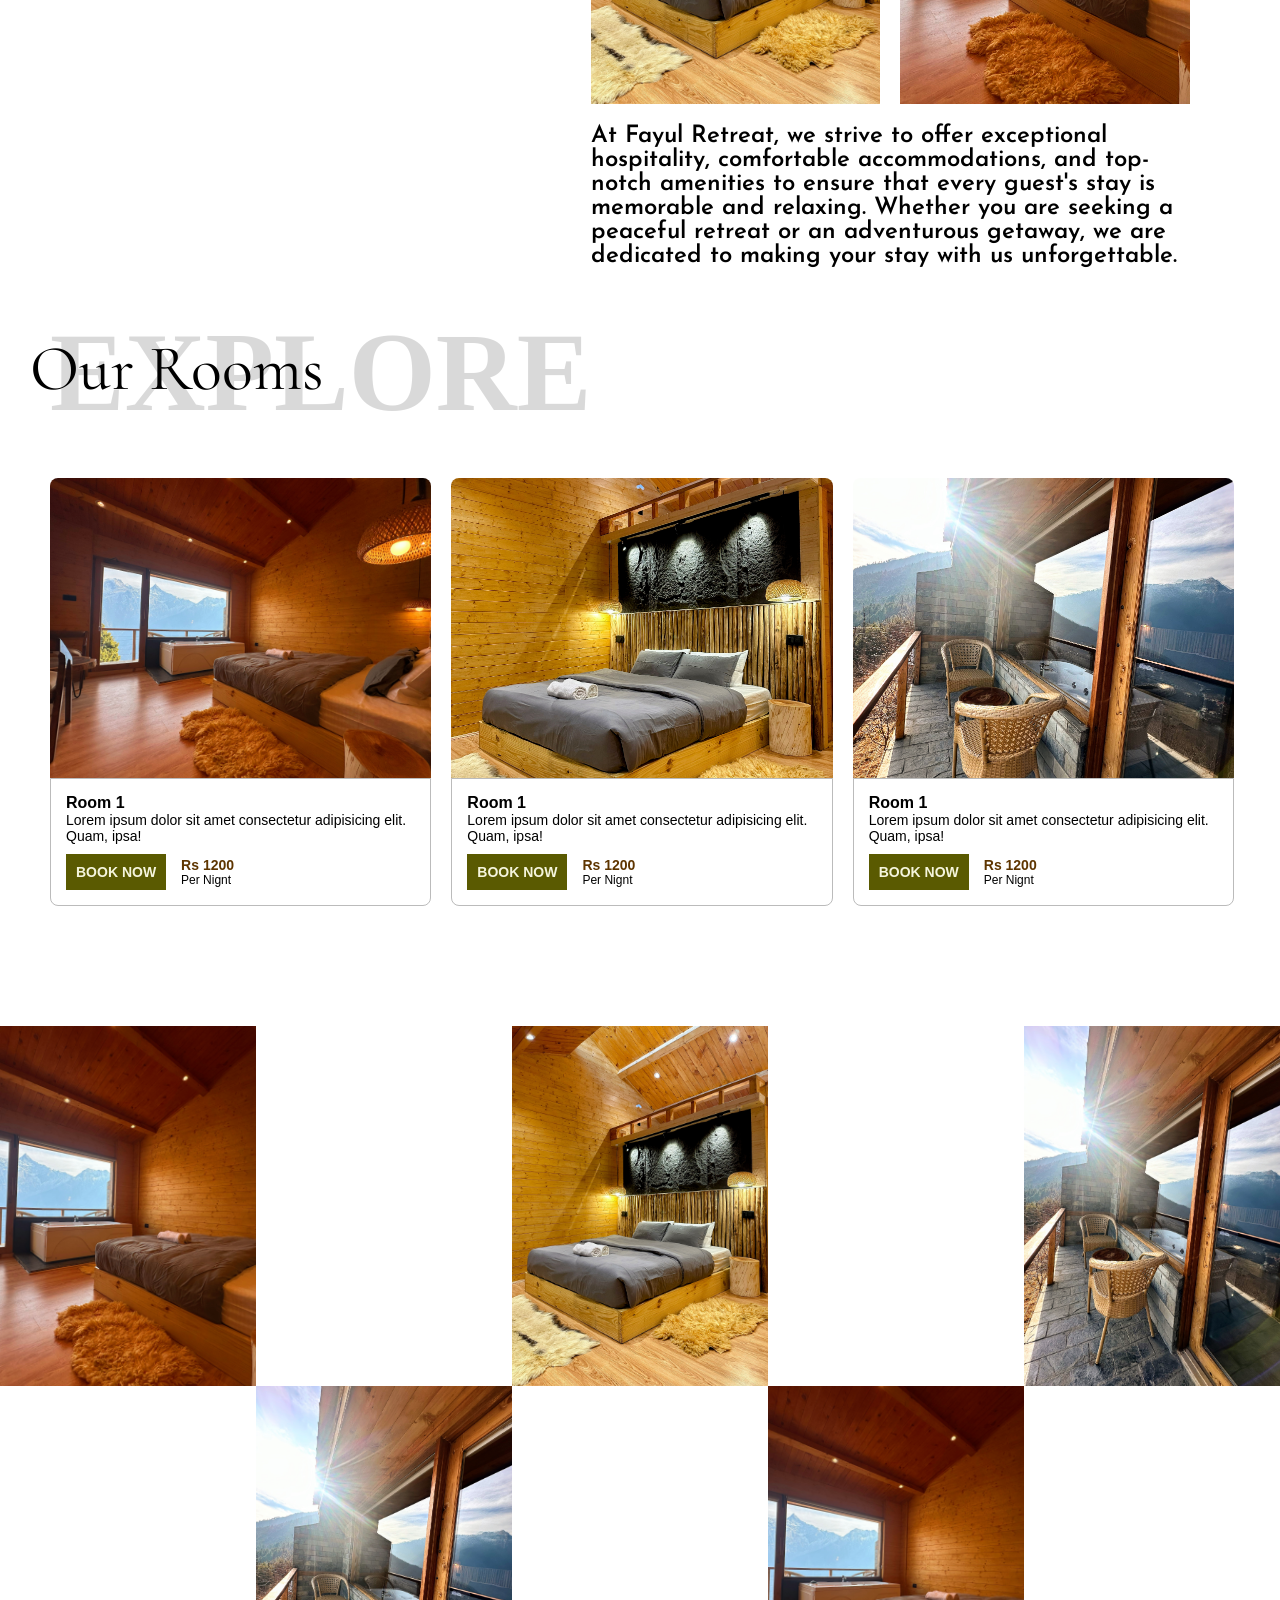
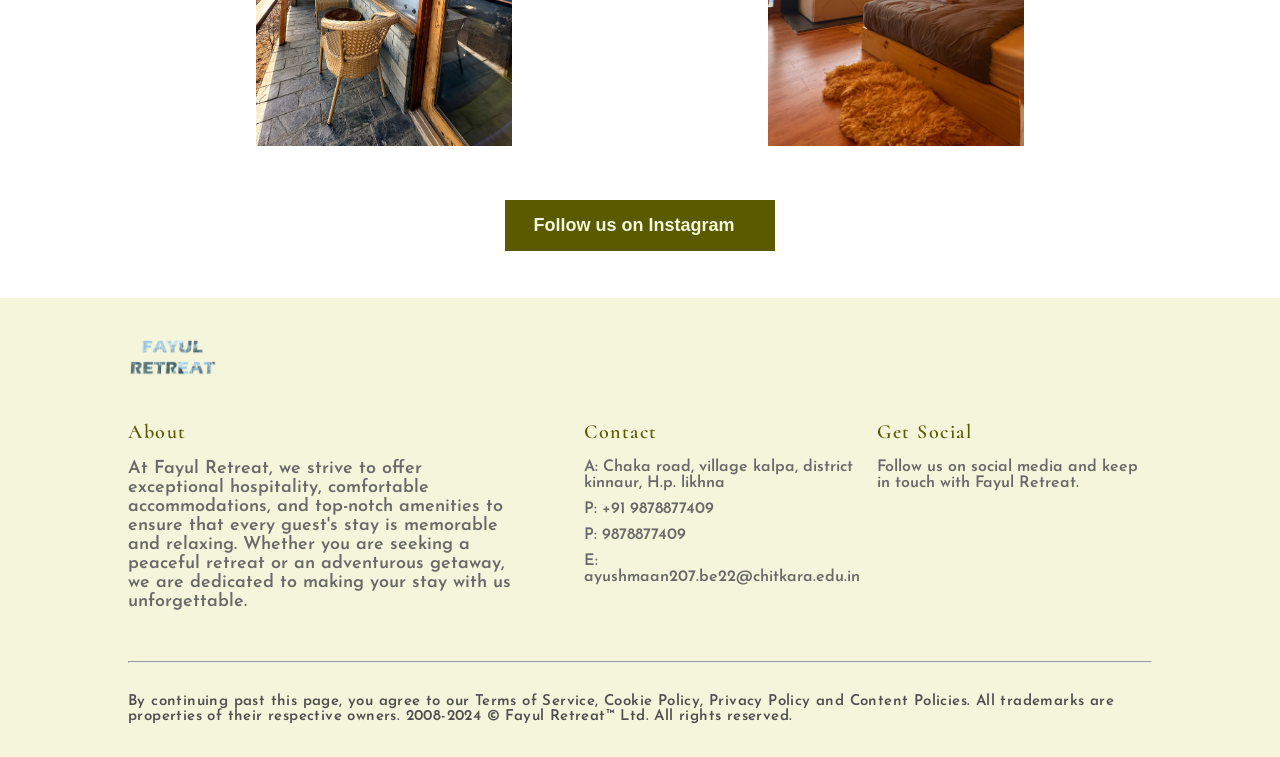
==== commit be44ea84: "Update index.html" ====
--- a/index.html
+++ b/index.html
@@ -29,7 +29,8 @@
                 <div id="logo" class="logo">
                     <img src="images/logo.png" alt="logo">
                 </div>
-                <span id="pbtn" class="secondary-btn"><i onclick="menu()" class="material-symbols-outlined">menu</i></span>
+                <span id="pbtn" class="secondary-btn"><i onclick="menu()"
+                        class="material-symbols-outlined">menu</i></span>
             </div>
             <div id="navdown" class="navdown">
                 <div class="lul" id="lul">
@@ -48,7 +49,7 @@
                         <h1>Welcome to </h1>
                         <h1>Fayul Retreat</h1>
                     </div>
-                    <button  class="primary-btn">BOOK NOW</button>
+                    <a href="booknow.html"><button class="primary-btn">BOOK NOW</button></a>
                     <div>
                         <div class="fcc1">
                             <div>A: Chaka road, village kalpa, district kinnaur, H.p. likhna</div>
@@ -81,7 +82,15 @@
         <div class="intro">
 
             <div class="ir">
-                <img src="images/3.JPG" alt="">
+                <div class="iru">
+                    "Lorem ipsum dolor hjsit amet."
+                </div>
+                <div class="ird">
+                    <img src="images/map.png" alt="">
+                    <div>
+                        Lorem ipsum dolor sit amet consectetur adipisicing elit. Facilis, culpa corrupti quidem modi odio distinctio minus maiores perferendis quis minima fugit quia quod blanditiis.
+                    </div>
+                </div>
             </div>
             <div class="il">
                 <div class="hed1">
@@ -249,7 +258,7 @@
                 </div>
                 <div class="igc">
                     <video autoplay muted loop id="myVideo">
-                        <source src="images/r2vid.MOV">
+                        <source src="images/outr1.MP4">
                     </video>
                 </div>
                 <div class="igc">
@@ -353,4 +362,4 @@
     <script src="script.js"></script>
 </body>
 
-</html>+</html>
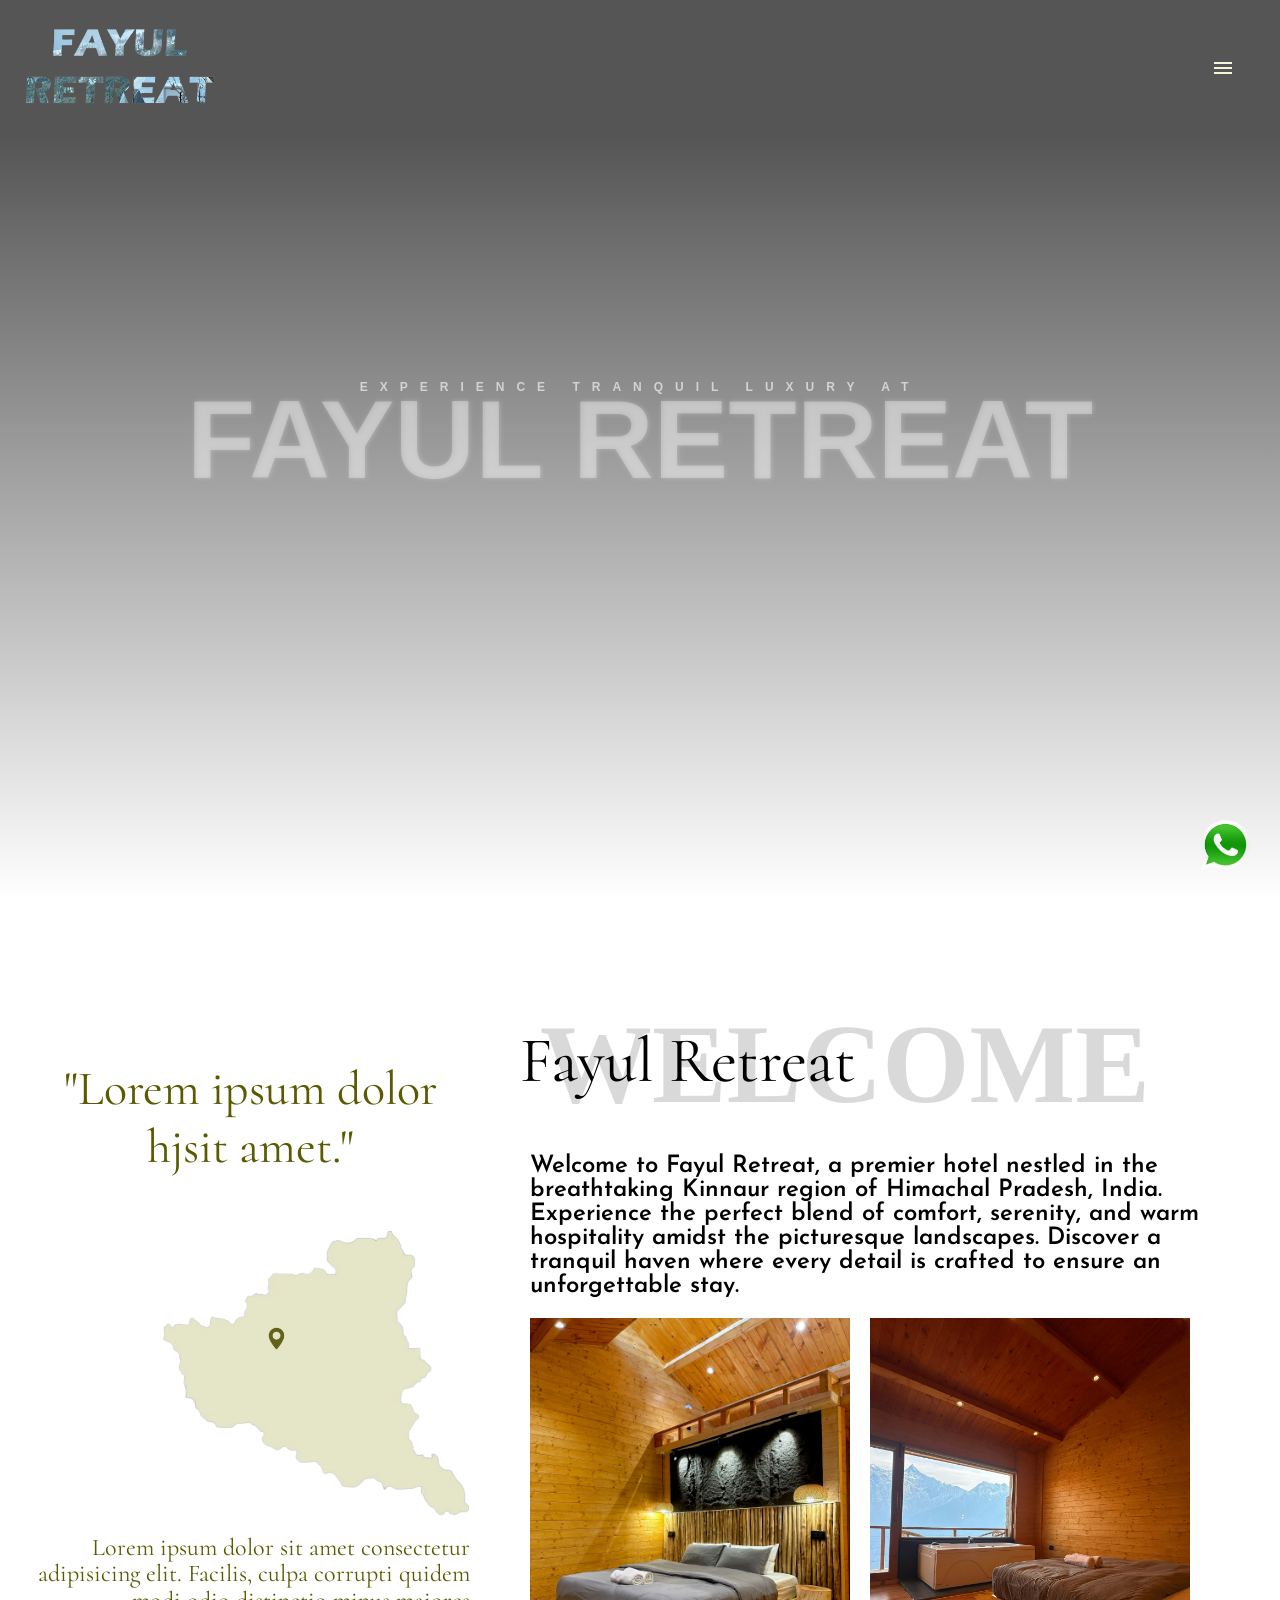
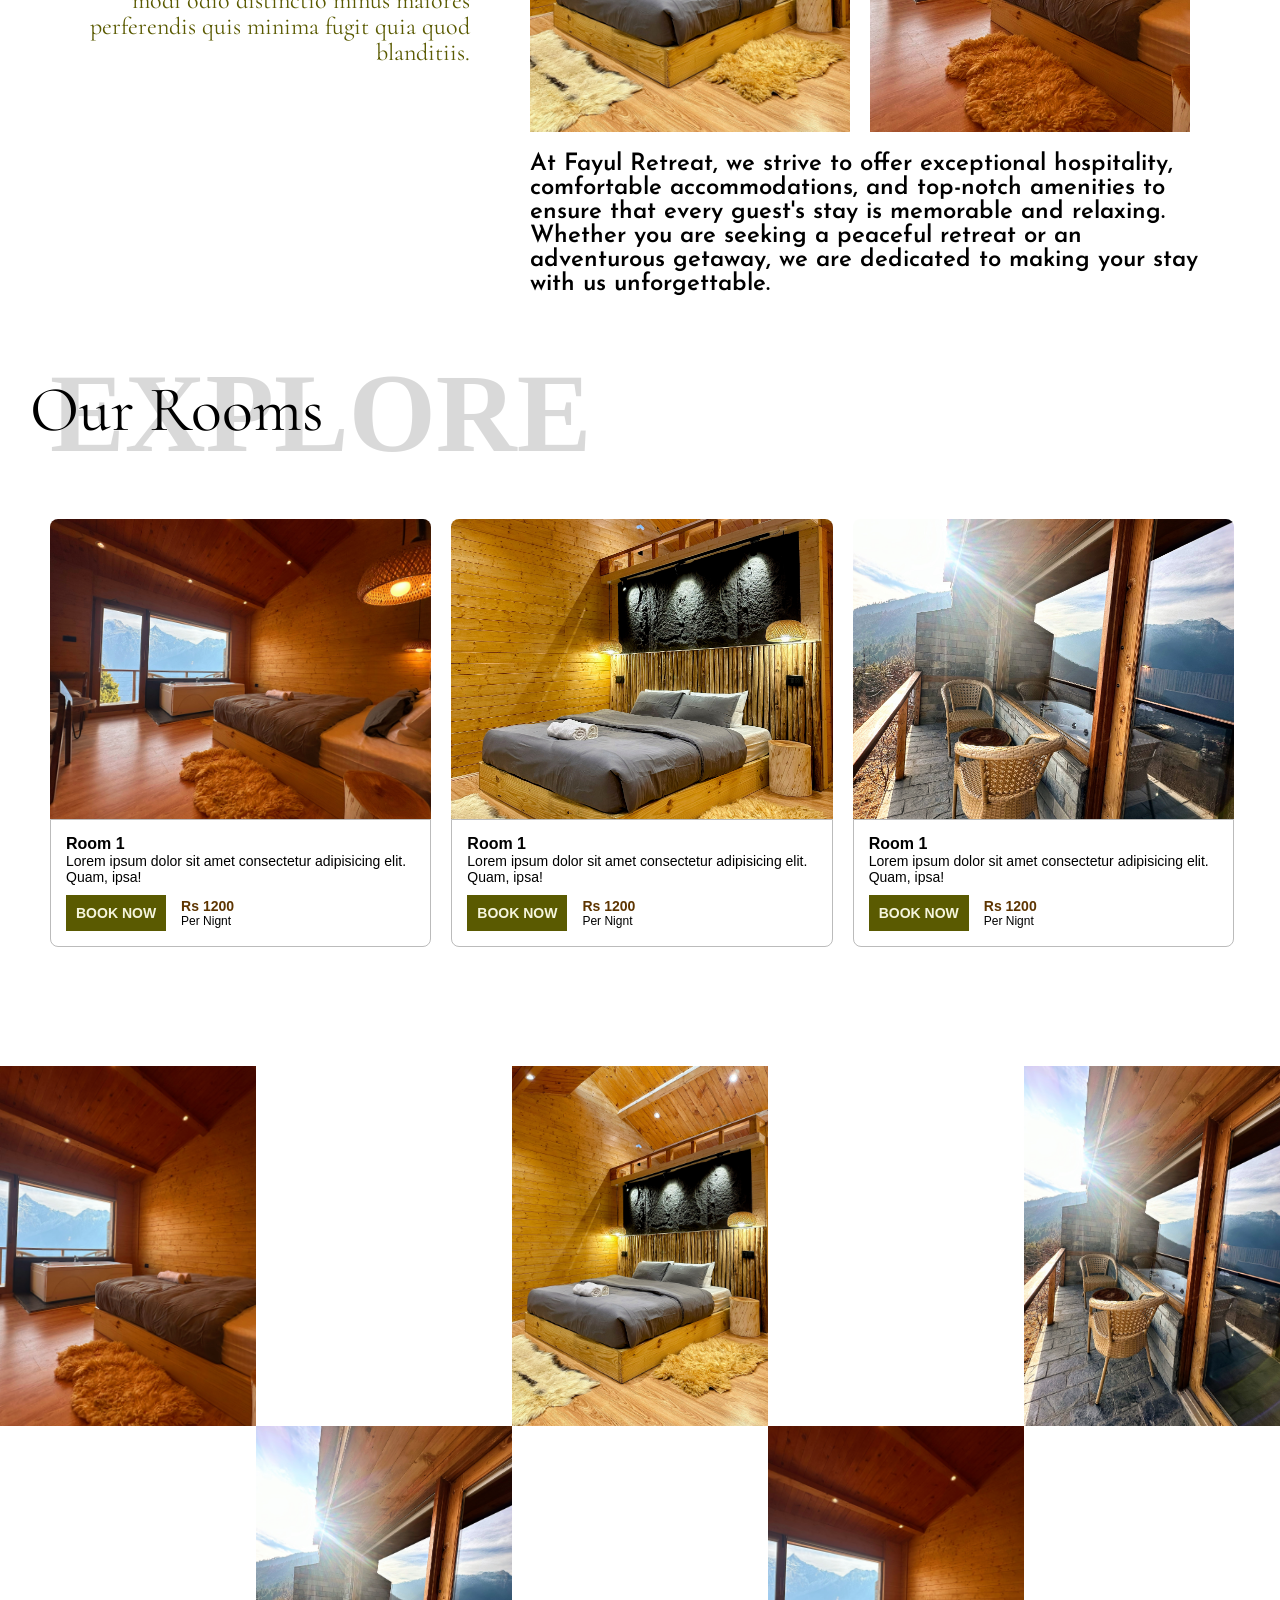
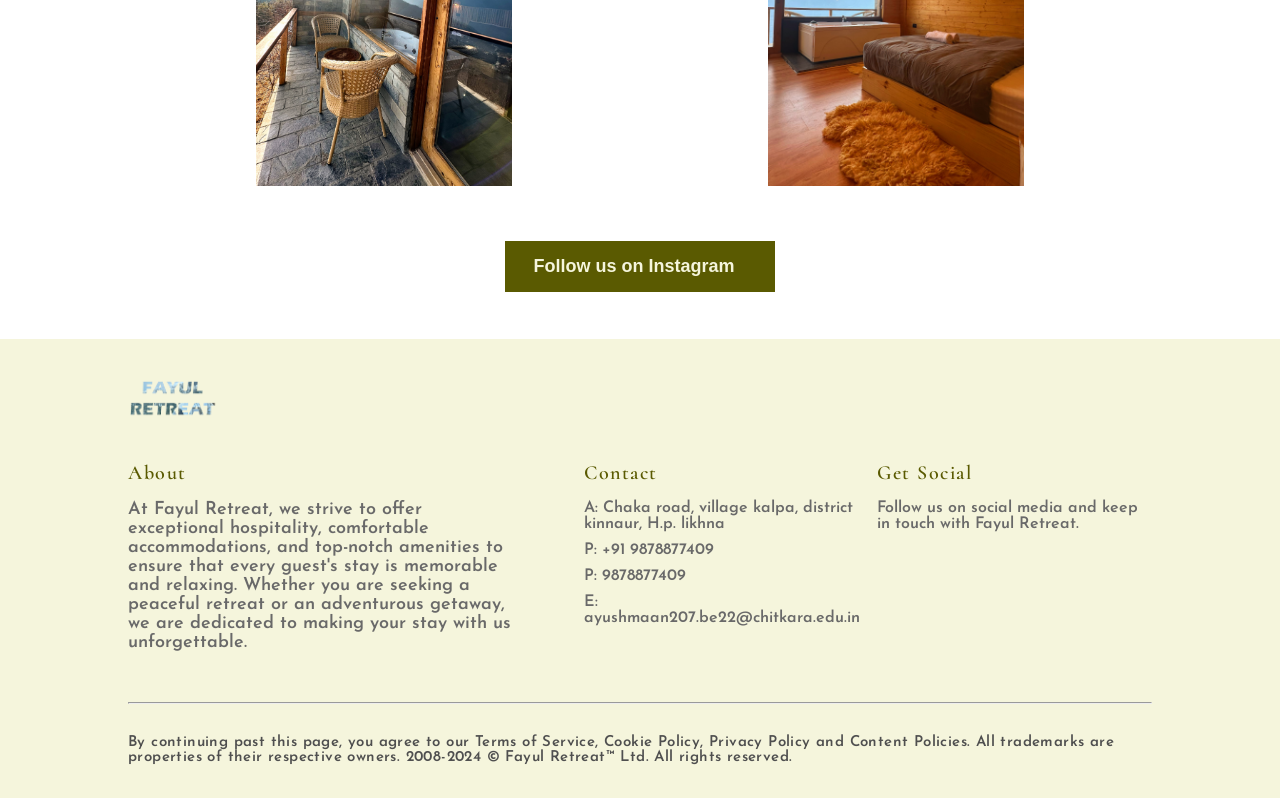
==== commit f00f29de: "booknowpage" ====
--- a/index.html
+++ b/index.html
@@ -74,7 +74,7 @@
                     </div>
                 </div>
             </div>
-
+            
         </div>
     </header>
     <div class="main">
--- a/style.css
+++ b/style.css
@@ -199,24 +199,23 @@
 }
 .primary-btn {
     padding: 20px;
-    border: 0;
     font-weight: 900;
     font-size: large;
     text-transform: uppercase;
     cursor: pointer;
+    background-color: transparent;
     font-family: "Josefin Sans", sans-serif;
-    background-color: transparent;
     border: 1px solid #696969;
-    color: black;
-    
-}
-
-.primary-btn:hover {
+    
+}
+
+.rul a:hover ,.primary-btn:hover {
     background-color:rgb(90, 90, 1);
     color: beige;
     border: none;
     transition: 0.5s 
 }
+
 
 .rul .fcc1{
     padding-bottom: 15px;
@@ -365,6 +364,77 @@
 }
 
 
+
+
+
+.iimg {
+    display: flex;
+    flex-direction: row;
+    height: 50%;
+
+}
+
+.iimg img {
+    padding: 20px 10px;
+    width: 50%;
+    min-height: 100%;
+    object-fit: cover;
+    object-position: center;
+}
+
+
+
+.ir {
+    padding: 30px 0;
+    width: 40%;
+    display: flex;
+    flex-direction: column;
+    align-items: center;
+}
+.iru{
+    padding: 30px 0 50px;
+    font-family: 'Cormorant', serif;
+    font-size:xxx-large;
+    text-align: center;
+    color:rgb(90, 90, 1);
+}
+.ird{
+    display: flex;
+    align-items: end;
+    flex-direction: column;
+}
+.ir img {
+    width: 70%;
+    padding-bottom: 10px;
+    filter: grayscale(0.3);
+    filter: contrast(0.8);
+}
+.ird div{
+    color:rgb(90, 90, 1);
+    font-family: 'Cormorant', serif;
+    line-height: 110%;
+    font-weight: 400;
+    font-size:x-large;
+    text-align: right;
+}
+
+@media screen and (max-width:1200px) {
+    .intro {
+        display: flex;
+        flex-direction: column;
+    }
+    .il{
+        width: 100%;
+        padding: 0;
+    }
+    .ir{
+        width: 100%;
+
+    }
+    /* .hed {
+        margin-bottom: 20vh;
+    } */
+}
 @media screen and (max-width:700px) {
     .hed{
         /* transform: scale(0.9);
@@ -440,60 +510,34 @@
     .contt {
         font-size: 1em;
     }
-}
-
-
-
-.iimg {
-    display: flex;
-    flex-direction: row;
-    height: 50%;
-
-}
-
-.iimg img {
-    padding: 20px 10px;
-    width: 50%;
-    min-height: 100%;
-    object-fit: cover;
-    object-position: center;
-}
-
-
-
-.ir {
-    /* padding: 30px 0; */
-    width: 50%;
-    display: flex;
-    justify-content: center;
-    align-items: center;
-
-}
-
-.ir img {
-    width: 100%;
-    height: 80%;
-    object-fit: cover;
-    object-position: center;
-    /* padding:0 50px; */
-}
-
-@media screen and (max-width:1200px) {
-    .intro {
-        display: flex;
-        flex-direction: column;
-    }
-    .il{
-        width: 100%;
-        padding: 0;
-    }
-    .ir{
-        width: 100%;
-
-    }
-    /* .hed {
-        margin-bottom: 20vh;
-    } */
+    .iru{
+        font-size: 38px;
+    }
+    .ird div{
+        font-size: 18px;
+    }
+}
+@media screen and (max-width:375px){
+    .hed{
+        transition: 0.2s;
+        transform: scale(0.6);
+        align-self: start;
+        margin-left: 10px;
+        /* margin-bottom: 50px; */
+    } 
+    .hed1{
+        transition: 0.2s;
+        transform: scale(0.6);
+        align-self: start;
+        margin-left: 7px;
+        margin-bottom: 10px;
+        /* margin-bottom: 15px; */
+        /* position: absolute; */
+        top: 35px;
+    } 
+    .front{
+        width: max-content;
+    }
 }
 
 
@@ -515,8 +559,8 @@
     grid-auto-flow: column;
     grid-auto-columns: calc((100% /3) - 12px);
     grid-gap: 20px;
-    overflow: hidden;
     overflow-x: scroll;
+    scrollbar-width: none;
     align-items: center;
     /* background-color: gray; */
 }
@@ -825,4 +869,4 @@
     .foot .fcc div{
         font-size: 15px;
     }
-}+}
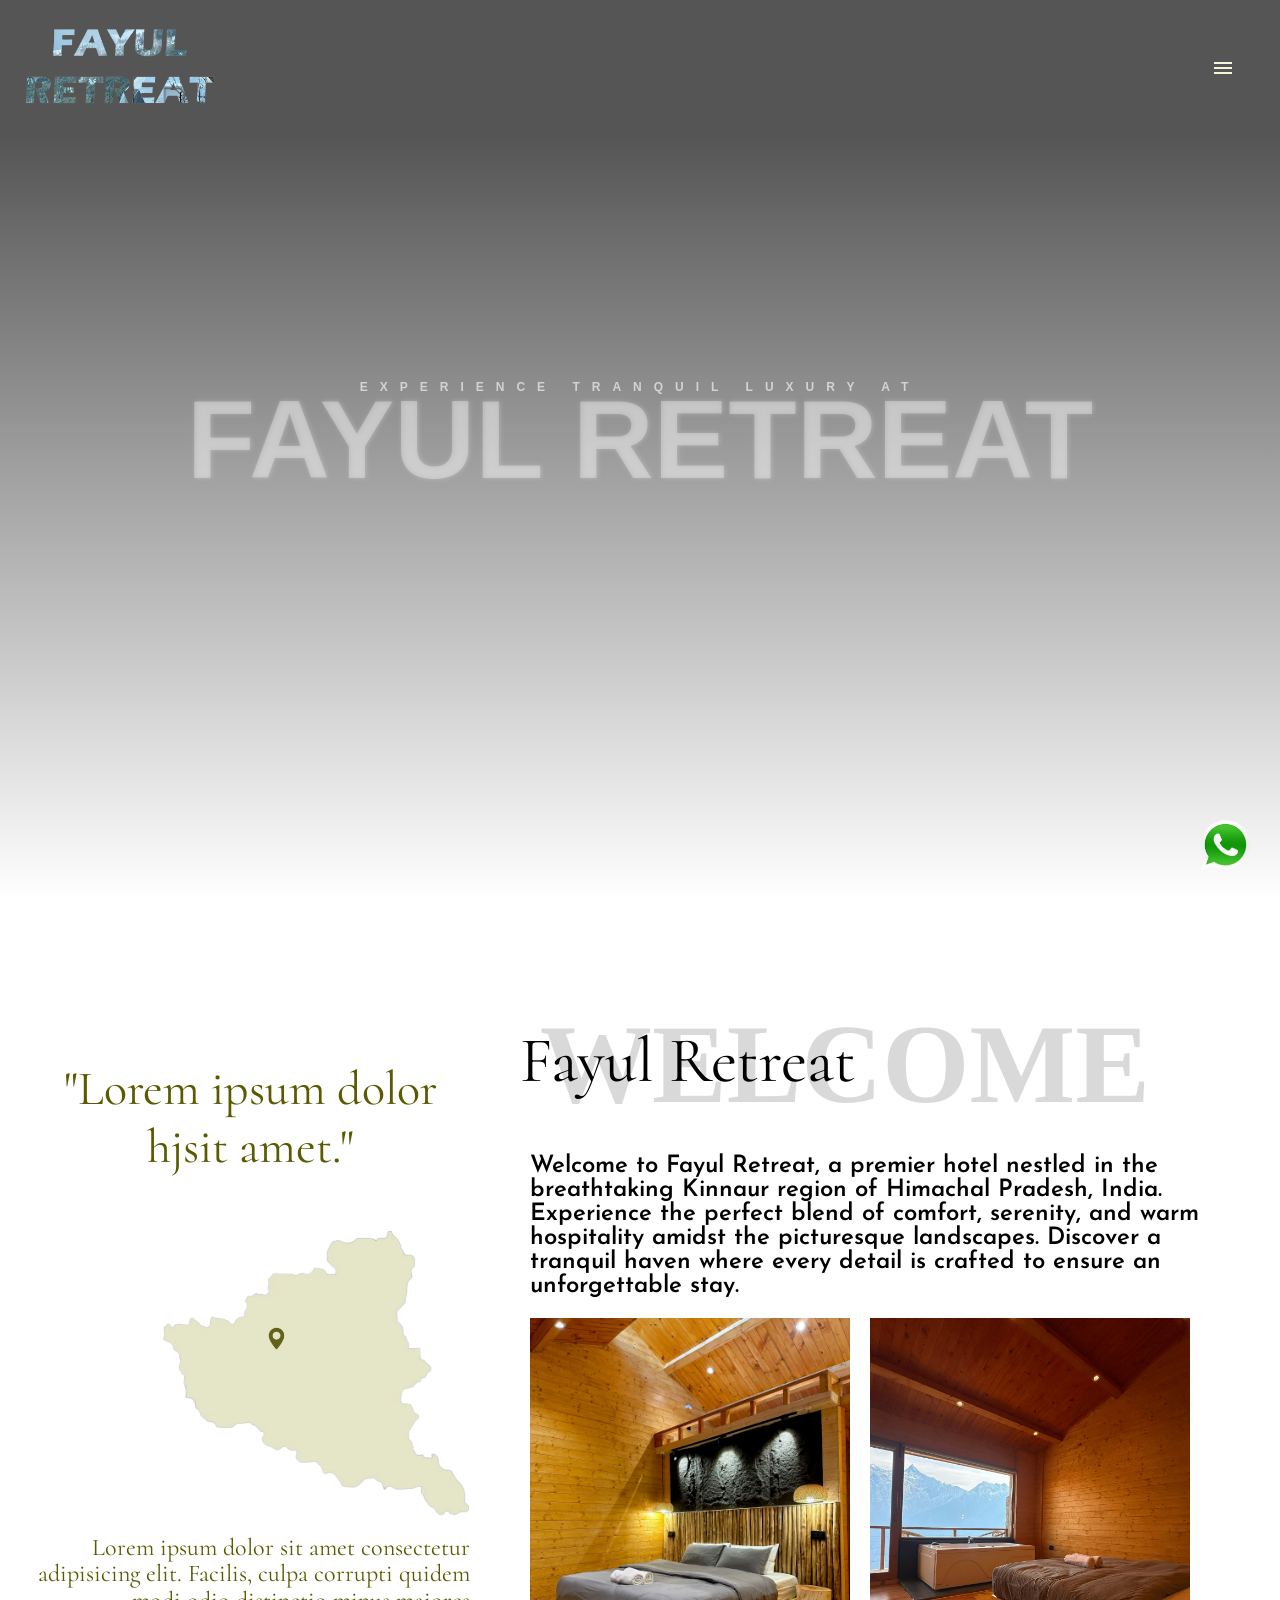
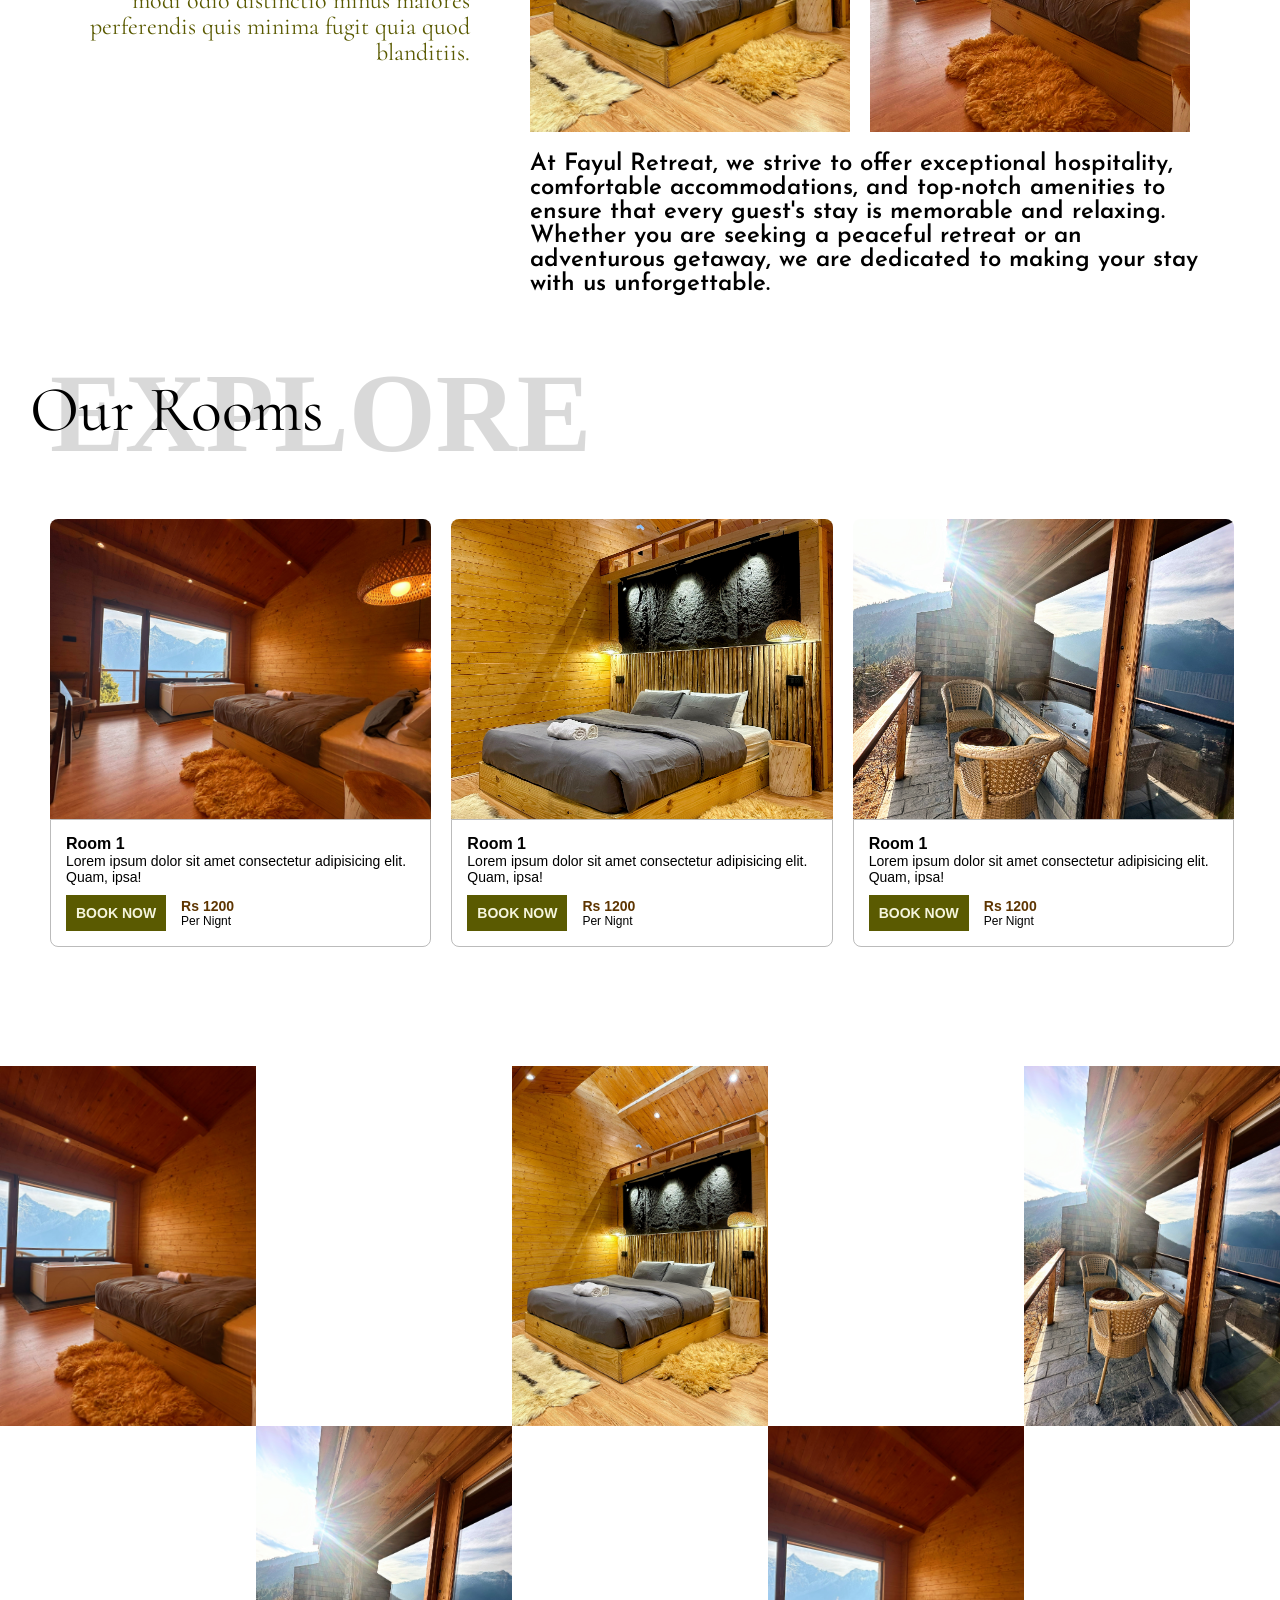
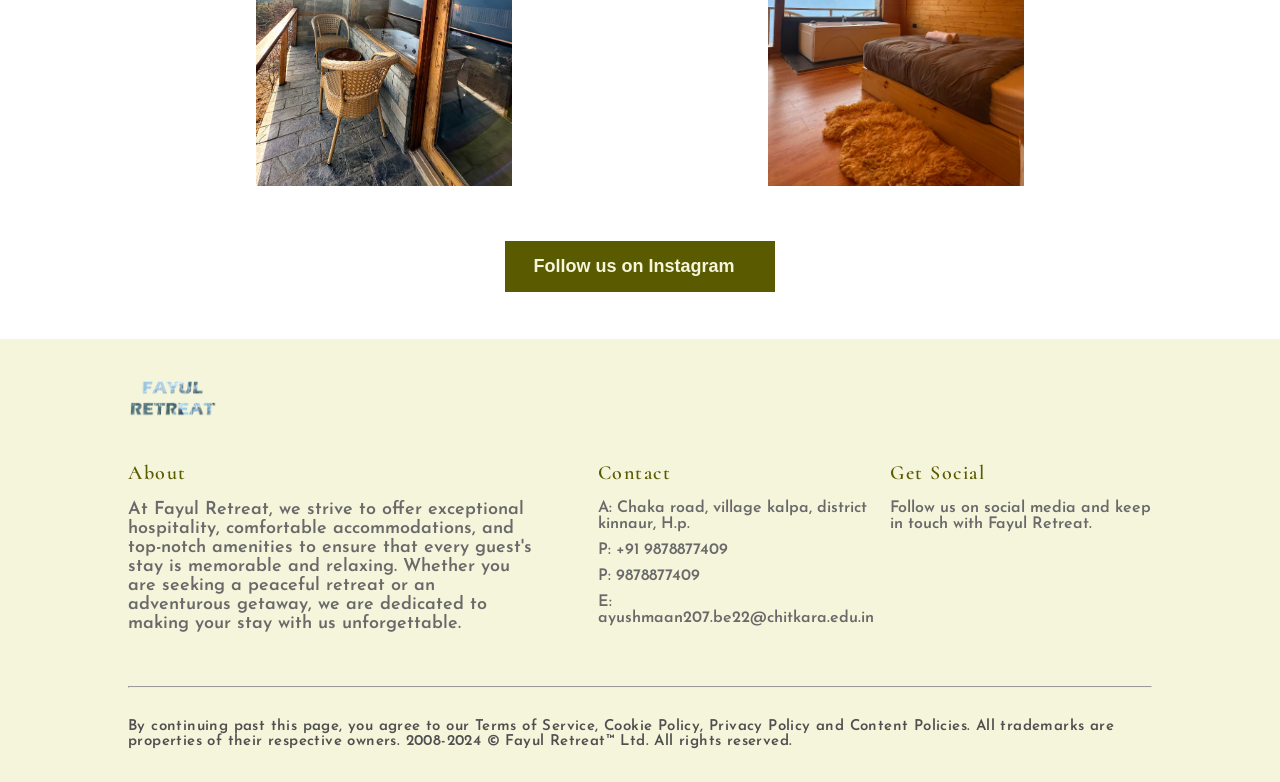
==== commit 0b7c899a: "Update index.html" ====
--- a/index.html
+++ b/index.html
@@ -52,7 +52,7 @@
                     <a href="booknow.html"><button class="primary-btn">BOOK NOW</button></a>
                     <div>
                         <div class="fcc1">
-                            <div>A: Chaka road, village kalpa, district kinnaur, H.p. likhna</div>
+                            <div>A: Chaka road, village kalpa, district kinnaur, H.p.</div>
                             <div>P: +91 9878877409</div>
                             <div>P: 9878877409</div>
                             <div>E: ayushmaan207.be22@chitkara.edu.in</div>
@@ -318,7 +318,7 @@
                     <div class="fc1">
                         <div class="fch">Contact</div>
                         <div class="fcc">
-                            <div>A: Chaka road, village kalpa, district kinnaur, H.p. likhna</div>
+                            <div>A: Chaka road, village kalpa, district kinnaur, H.p. </div>
                             <div>P: +91 9878877409</div>
                             <div>P: 9878877409</div>
                             <div>E: ayushmaan207.be22@chitkara.edu.in</div>
